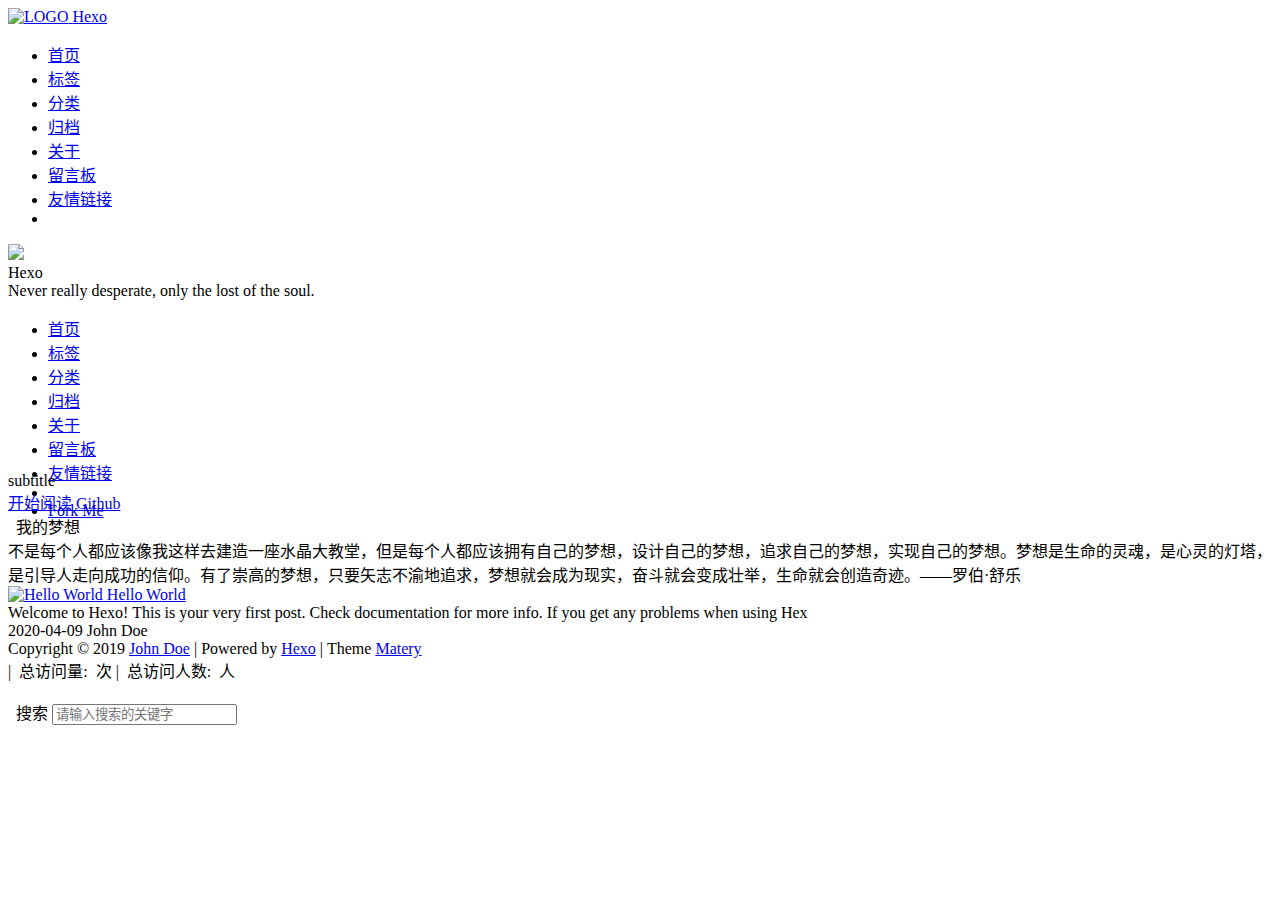
==== index.html @ 6bb542a1 "Site updated: 2020-04-10 16:31:50" ====
<!DOCTYPE HTML>
<html lang="zh-CN">


<head>
    <meta charset="utf-8">
    <meta name="keywords" content="Hexo">
    <meta name="description" content="">
    <meta http-equiv="X-UA-Compatible" content="IE=edge">
    <meta name="viewport" content="width=device-width, initial-scale=1.0, user-scalable=no">
    <meta name="renderer" content="webkit|ie-stand|ie-comp">
    <meta name="mobile-web-app-capable" content="yes">
    <meta name="format-detection" content="telephone=no">
    <meta name="apple-mobile-web-app-capable" content="yes">
    <meta name="apple-mobile-web-app-status-bar-style" content="black-translucent">
    <!-- Global site tag (gtag.js) - Google Analytics -->


    <title>Hexo</title>
    <link rel="icon" type="image/png" href="/favicon.png">

    <link rel="stylesheet" type="text/css" href="/libs/awesome/css/all.css">
    <link rel="stylesheet" type="text/css" href="/libs/materialize/materialize.min.css">
    <link rel="stylesheet" type="text/css" href="/libs/aos/aos.css">
    <link rel="stylesheet" type="text/css" href="/libs/animate/animate.min.css">
    <link rel="stylesheet" type="text/css" href="/libs/lightGallery/css/lightgallery.min.css">
    <link rel="stylesheet" type="text/css" href="/css/matery.css">
    <link rel="stylesheet" type="text/css" href="/css/my.css">

    <script src="/libs/jquery/jquery.min.js"></script>

<meta name="generator" content="Hexo 4.2.0"><link rel="stylesheet" href="/css/prism-tomorrow.css" type="text/css"></head>


<body>
    <header class="navbar-fixed">
    <nav id="headNav" class="bg-color nav-transparent">
        <div id="navContainer" class="nav-wrapper container">
            <div class="brand-logo">
                <a href="/" class="waves-effect waves-light">
                    
                    <img src="/medias/logo.png" class="logo-img" alt="LOGO">
                    
                    <span class="logo-span">Hexo</span>
                </a>
            </div>
            

<a href="#" data-target="mobile-nav" class="sidenav-trigger button-collapse"><i class="fas fa-bars"></i></a>
<ul class="right nav-menu">
  
  <li class="hide-on-med-and-down nav-item">
    
    <a href="/" class="waves-effect waves-light">
      
      <i class="fas fa-home" style="zoom: 0.6;"></i>
      
      <span>首页</span>
    </a>
    
  </li>
  
  <li class="hide-on-med-and-down nav-item">
    
    <a href="/tags" class="waves-effect waves-light">
      
      <i class="fas fa-tags" style="zoom: 0.6;"></i>
      
      <span>标签</span>
    </a>
    
  </li>
  
  <li class="hide-on-med-and-down nav-item">
    
    <a href="/categories" class="waves-effect waves-light">
      
      <i class="fas fa-bookmark" style="zoom: 0.6;"></i>
      
      <span>分类</span>
    </a>
    
  </li>
  
  <li class="hide-on-med-and-down nav-item">
    
    <a href="/archives" class="waves-effect waves-light">
      
      <i class="fas fa-archive" style="zoom: 0.6;"></i>
      
      <span>归档</span>
    </a>
    
  </li>
  
  <li class="hide-on-med-and-down nav-item">
    
    <a href="/about" class="waves-effect waves-light">
      
      <i class="fas fa-user-circle" style="zoom: 0.6;"></i>
      
      <span>关于</span>
    </a>
    
  </li>
  
  <li class="hide-on-med-and-down nav-item">
    
    <a href="/contact" class="waves-effect waves-light">
      
      <i class="fas fa-comments" style="zoom: 0.6;"></i>
      
      <span>留言板</span>
    </a>
    
  </li>
  
  <li class="hide-on-med-and-down nav-item">
    
    <a href="/friends" class="waves-effect waves-light">
      
      <i class="fas fa-address-book" style="zoom: 0.6;"></i>
      
      <span>友情链接</span>
    </a>
    
  </li>
  
  <li>
    <a href="#searchModal" class="modal-trigger waves-effect waves-light">
      <i id="searchIcon" class="fas fa-search" title="搜索" style="zoom: 0.85;"></i>
    </a>
  </li>
</ul>


<div id="mobile-nav" class="side-nav sidenav">

    <div class="mobile-head bg-color">
        
        <img src="/medias/logo.png" class="logo-img circle responsive-img">
        
        <div class="logo-name">Hexo</div>
        <div class="logo-desc">
            
            Never really desperate, only the lost of the soul.
            
        </div>
    </div>

    

    <ul class="menu-list mobile-menu-list">
        
        <li class="m-nav-item">
	  
		<a href="/" class="waves-effect waves-light">
			
			    <i class="fa-fw fas fa-home"></i>
			
			首页
		</a>
          
        </li>
        
        <li class="m-nav-item">
	  
		<a href="/tags" class="waves-effect waves-light">
			
			    <i class="fa-fw fas fa-tags"></i>
			
			标签
		</a>
          
        </li>
        
        <li class="m-nav-item">
	  
		<a href="/categories" class="waves-effect waves-light">
			
			    <i class="fa-fw fas fa-bookmark"></i>
			
			分类
		</a>
          
        </li>
        
        <li class="m-nav-item">
	  
		<a href="/archives" class="waves-effect waves-light">
			
			    <i class="fa-fw fas fa-archive"></i>
			
			归档
		</a>
          
        </li>
        
        <li class="m-nav-item">
	  
		<a href="/about" class="waves-effect waves-light">
			
			    <i class="fa-fw fas fa-user-circle"></i>
			
			关于
		</a>
          
        </li>
        
        <li class="m-nav-item">
	  
		<a href="/contact" class="waves-effect waves-light">
			
			    <i class="fa-fw fas fa-comments"></i>
			
			留言板
		</a>
          
        </li>
        
        <li class="m-nav-item">
	  
		<a href="/friends" class="waves-effect waves-light">
			
			    <i class="fa-fw fas fa-address-book"></i>
			
			友情链接
		</a>
          
        </li>
        
        
        <li><div class="divider"></div></li>
        <li>
            <a href="https://github.com/blinkfox/hexo-theme-matery" class="waves-effect waves-light" target="_blank">
                <i class="fab fa-github-square fa-fw"></i>Fork Me
            </a>
        </li>
        
    </ul>
</div>


        </div>

        
            <style>
    .nav-transparent .github-corner {
        display: none !important;
    }

    .github-corner {
        position: absolute;
        z-index: 10;
        top: 0;
        right: 0;
        border: 0;
        transform: scale(1.1);
    }

    .github-corner svg {
        color: #0f9d58;
        fill: #fff;
        height: 64px;
        width: 64px;
    }

    .github-corner:hover .octo-arm {
        animation: a 0.56s ease-in-out;
    }

    .github-corner .octo-arm {
        animation: none;
    }

    @keyframes a {
        0%,
        to {
            transform: rotate(0);
        }
        20%,
        60% {
            transform: rotate(-25deg);
        }
        40%,
        80% {
            transform: rotate(10deg);
        }
    }
</style>

<a href="https://github.com/blinkfox/hexo-theme-matery" class="github-corner tooltipped hide-on-med-and-down" target="_blank"
   data-tooltip="Fork Me" data-position="left" data-delay="50">
    <svg viewBox="0 0 250 250" aria-hidden="true">
        <path d="M0,0 L115,115 L130,115 L142,142 L250,250 L250,0 Z"></path>
        <path d="M128.3,109.0 C113.8,99.7 119.0,89.6 119.0,89.6 C122.0,82.7 120.5,78.6 120.5,78.6 C119.2,72.0 123.4,76.3 123.4,76.3 C127.3,80.9 125.5,87.3 125.5,87.3 C122.9,97.6 130.6,101.9 134.4,103.2"
              fill="currentColor" style="transform-origin: 130px 106px;" class="octo-arm"></path>
        <path d="M115.0,115.0 C114.9,115.1 118.7,116.5 119.8,115.4 L133.7,101.6 C136.9,99.2 139.9,98.4 142.2,98.6 C133.8,88.0 127.5,74.4 143.8,58.0 C148.5,53.4 154.0,51.2 159.7,51.0 C160.3,49.4 163.2,43.6 171.4,40.1 C171.4,40.1 176.1,42.5 178.8,56.2 C183.1,58.6 187.2,61.8 190.9,65.4 C194.5,69.0 197.7,73.2 200.1,77.6 C213.8,80.2 216.3,84.9 216.3,84.9 C212.7,93.1 206.9,96.0 205.4,96.6 C205.1,102.4 203.0,107.8 198.3,112.5 C181.9,128.9 168.3,122.5 157.7,114.1 C157.9,116.9 156.7,120.9 152.7,124.9 L141.0,136.5 C139.8,137.7 141.6,141.9 141.8,141.8 Z"
              fill="currentColor" class="octo-body"></path>
    </svg>
</a>
        
    </nav>

</header>

    
<style>
    .carousel-control {
        width: 45px;
        height: 45px;
        line-height: 55px;
        border-radius: 45px;
        background: transparent;
        cursor: pointer;
        z-index: 100;
    }

    #prev-cover {
        position: absolute;
        top: 48%;
        left: 8px;
    }

    #next-cover {
        position: absolute;
        top: 48%;
        right: 8px;;
    }

    #prev-cover i {
        margin-right: 3px;
    }

    #next-cover i {
        margin-left: 3px;
    }

    .carousel-control:hover {
        background-color: rgba(0, 0, 0, .4);
    }

    .carousel-control i {
        color: #fff;
        font-size: 2.4rem;
    }
</style>



<div class="carousel carousel-slider center index-cover" data-indicators="true" style="margin-top: -64px;">
    

    <div class="carousel-item red white-text bg-cover about-cover">
        <div class="container">
            <div class="row">
    <div class="col s10 offset-s1 m8 offset-m2 l8 offset-l2">
        <div class="brand">
            <div class="title center-align">
                
                    subtitle
                
            </div>

            <div class="description center-align">
                
                <span id="subtitle"></span>
                <script src="https://cdn.jsdelivr.net/npm/typed.js@2.0.11"></script>
                <script>
                    var typed = new Typed("#subtitle", {
                        strings: ['从来没有真正的绝境, 只有心灵的迷途','Never really desperate, only the lost of the soul'],
                        startDelay: 300,
                        typeSpeed: 100,
                        loop: true,
                        backSpeed: 50,
                        showCursor: true
                    });
                </script>
                
            </div>
        </div>
    </div>
</div>


<script>
    // 每天切换 banner 图.  Switch banner image every day.
    $('.bg-cover').css('background-image', 'url(/medias/banner/5.jpg)');
</script>



            <div class="cover-btns">
                <a href="#indexCard" class="waves-effect waves-light btn">
                    <i class="fa fa-angle-double-down"></i>开始阅读
                </a>

                
                    <a href="https://github.com/blinkfox/hexo-theme-matery" class="waves-effect waves-light btn" target="_blank">
                        <i class="fab fa-github-alt"></i>Github
                    </a>
                
            </div>
            <div class="cover-social-link">
    <a href="https://github.com/blinkfox" class="tooltipped" target="_blank" data-tooltip="访问我的GitHub" data-position="top" data-delay="50">
        <i class="fab fa-github"></i>
    </a>



    <a href="mailto:1181062873@qq.com" class="tooltipped" target="_blank" data-tooltip="邮件联系我" data-position="top" data-delay="50">
        <i class="fas fa-envelope-open"></i>
    </a>







    <a href="tencent://AddContact/?fromId=50&fromSubId=1&subcmd=all&uin=1181062873" class="tooltipped" target="_blank" data-tooltip="QQ联系我: 1181062873" data-position="top" data-delay="50">
        <i class="fab fa-qq"></i>
    </a>







    <a href="/atom.xml" class="tooltipped" target="_blank" data-tooltip="RSS 订阅" data-position="top" data-delay="50">
        <i class="fas fa-rss"></i>
    </a>

</div>
        </div>
    </div>

    
</div>

<script>
    $(function () {
        let coverSlider = $('.carousel');

        //用户触摸轮播自动 restartPlay 是否生效
        let initUserPressedOrDraggedActive = false

        //用户触摸轮播自动 restartPlay
        function initUserPressedOrDragged(instance) {
            setInterval(() => {
                if (instance.pressed || instance.dragged) {
                    // console.log('initUserPressedOrDragged: ',instance.pressed,instance.dragged)
                    restartPlay()
                }
            }, 1000)
        }

        coverSlider.carousel({
            duration: Number('120'),
            fullWidth: true,
            indicators: 'true' === 'true',
            onCycleTo() {
                if (!initUserPressedOrDraggedActive) {
                    // console.log('initUserPressedOrDraggedActive')
                    initUserPressedOrDragged(this)
                    initUserPressedOrDraggedActive = true
                }
            },
        })

        let carouselIntervalId;
        
        // Loop to call the next cover article picture.
        let autoCarousel = function () {
            carouselIntervalId = setInterval(function () {
                coverSlider.carousel('next');
            }, 5000);
        };
        autoCarousel();
        

        function restartPlay() {
            
            clearInterval(carouselIntervalId);
            autoCarousel();
            
        };

        
        // prev and next cover post.
        $('#prev-cover').click(function () {
            coverSlider.carousel('prev');
            restartPlay();
        });
        $('#next-cover').click(function () {
            coverSlider.carousel('next');
            restartPlay();
        });
        
    });
</script>



<main class="content">

    
    <div id="indexCard" class="index-card">
        <div class="container ">
            <div class="card">
                <div class="card-content">
                    
                        <div class="dream">
    
    <div class="title center-align">
        <i class="far fa-lightbulb"></i>&nbsp;&nbsp;我的梦想
    </div>
    
    <div class="row">
        <div class="col l8 offset-l2 m10 offset-m1 s10 offset-s1 center-align text">
            不是每个人都应该像我这样去建造一座水晶大教堂，但是每个人都应该拥有自己的梦想，设计自己的梦想，追求自己的梦想，实现自己的梦想。梦想是生命的灵魂，是心灵的灯塔，是引导人走向成功的信仰。有了崇高的梦想，只要矢志不渝地追求，梦想就会成为现实，奋斗就会变成壮举，生命就会创造奇迹。——罗伯·舒乐
        </div>
    </div>
</div>

                    

                    

                    

                    
                    <div id="recommend-sections" class="recommend">
                        



                    </div>
                    
                </div>
            </div>
        </div>
    </div>
    

    

    <!-- 所有文章卡片 -->
    <article id="articles" class="container articles">
        <div class="row article-row">
            
            <div class="article col s12 m6 l4" data-aos="zoom-in">
                <div class="card">
                    <a href="/2020/04/09/hello-world/">
                        <div class="card-image">
                            
                            
                            <img src="/medias/featureimages/12.jpg" class="responsive-img" alt="Hello World">
                            
                            <span class="card-title">Hello World</span>
                        </div>
                    </a>

                    <div class="card-content article-content">
                        <div class="summary block-with-text">
                            
                                Welcome to Hexo! This is your very first post. Check documentation for more info. If you get any problems when using Hex
                            
                        </div>
                        <div class="publish-info">
                            <span class="publish-date">
                                <i class="far fa-clock fa-fw icon-date"></i>2020-04-09
                            </span>
                            <span class="publish-author">
                                
                                <i class="fas fa-user fa-fw"></i>
                                John Doe
                                
                            </span>
                        </div>
                    </div>

                    
                </div>
            </div>
            
        </div>
    </article>

</main>




    <footer class="page-footer bg-color">
    
        <link rel="stylesheet" href="/libs/aplayer/APlayer.min.css">
<style>
    .aplayer .aplayer-lrc p {
        font-size: 12px;
        font-weight: 700;
        line-height: 16px !important;
    }

    .aplayer .aplayer-lrc p.aplayer-lrc-current {
        font-size: 15px;
        color: #42b983;
    }

    
    .aplayer.aplayer-fixed.aplayer-narrow .aplayer-body {
        left: -66px !important;
    }

    .aplayer.aplayer-fixed.aplayer-narrow .aplayer-body:hover {
        left: 0px !important;
    }

    
</style>
<div class="">
    
    <div class="row">
        <meting-js class="col l8 offset-l2 m10 offset-m1 s12"
                   server="netease"
                   type="playlist"
                   id="503838841"
                   fixed='true'
                   autoplay='false'
                   theme='#42b983'
                   loop='all'
                   order='random'
                   preload='auto'
                   volume='0.7'
                   list-folded='true'
        >
        </meting-js>
    </div>
</div>

<script src="/libs/aplayer/APlayer.min.js"></script>
<script src="https://cdn.jsdelivr.net/npm/meting@2/dist/Meting.min.js"></script>

    
    <div class="container row center-align" style="margin-bottom: 0px !important;">
        <div class="col s12 m8 l8 copy-right">
            Copyright&nbsp;&copy;
            <span id="year">2019</span>
            <a href="https://sha-512.github.io" target="_blank">John Doe</a>
            |&nbsp;Powered by&nbsp;<a href="https://hexo.io/" target="_blank">Hexo</a>
            |&nbsp;Theme&nbsp;<a href="https://github.com/blinkfox/hexo-theme-matery" target="_blank">Matery</a>
            <br>
            
            
            
            
            
            
            <span id="busuanzi_container_site_pv">
                |&nbsp;<i class="far fa-eye"></i>&nbsp;总访问量:&nbsp;<span id="busuanzi_value_site_pv"
                    class="white-color"></span>&nbsp;次
            </span>
            
            
            <span id="busuanzi_container_site_uv">
                |&nbsp;<i class="fas fa-users"></i>&nbsp;总访问人数:&nbsp;<span id="busuanzi_value_site_uv"
                    class="white-color"></span>&nbsp;人
            </span>
            
            <br>
            
            <br>
            
        </div>
        <div class="col s12 m4 l4 social-link social-statis">
    <a href="https://github.com/blinkfox" class="tooltipped" target="_blank" data-tooltip="访问我的GitHub" data-position="top" data-delay="50">
        <i class="fab fa-github"></i>
    </a>



    <a href="mailto:1181062873@qq.com" class="tooltipped" target="_blank" data-tooltip="邮件联系我" data-position="top" data-delay="50">
        <i class="fas fa-envelope-open"></i>
    </a>







    <a href="tencent://AddContact/?fromId=50&fromSubId=1&subcmd=all&uin=1181062873" class="tooltipped" target="_blank" data-tooltip="QQ联系我: 1181062873" data-position="top" data-delay="50">
        <i class="fab fa-qq"></i>
    </a>







    <a href="/atom.xml" class="tooltipped" target="_blank" data-tooltip="RSS 订阅" data-position="top" data-delay="50">
        <i class="fas fa-rss"></i>
    </a>

</div>
    </div>
</footer>

<div class="progress-bar"></div>


    <!-- 搜索遮罩框 -->
<div id="searchModal" class="modal">
    <div class="modal-content">
        <div class="search-header">
            <span class="title"><i class="fas fa-search"></i>&nbsp;&nbsp;搜索</span>
            <input type="search" id="searchInput" name="s" placeholder="请输入搜索的关键字"
                   class="search-input">
        </div>
        <div id="searchResult"></div>
    </div>
</div>

<script src="/js/search.js"></script>
<script type="text/javascript">
$(function () {
    searchFunc("/search.xml", 'searchInput', 'searchResult');
});
</script>

    <!-- 回到顶部按钮 -->
<div id="backTop" class="top-scroll">
    <a class="btn-floating btn-large waves-effect waves-light" href="#!">
        <i class="fas fa-arrow-up"></i>
    </a>
</div>


    <script src="/libs/materialize/materialize.min.js"></script>
    <script src="/libs/masonry/masonry.pkgd.min.js"></script>
    <script src="/libs/aos/aos.js"></script>
    <script src="/libs/scrollprogress/scrollProgress.min.js"></script>
    <script src="/libs/lightGallery/js/lightgallery-all.min.js"></script>
    <script src="/js/matery.js"></script>

    <!-- Baidu Analytics -->

    <!-- Baidu Push -->

<script>
    (function () {
        var bp = document.createElement('script');
        var curProtocol = window.location.protocol.split(':')[0];
        if (curProtocol === 'https') {
            bp.src = 'https://zz.bdstatic.com/linksubmit/push.js';
        } else {
            bp.src = 'http://push.zhanzhang.baidu.com/push.js';
        }
        var s = document.getElementsByTagName("script")[0];
        s.parentNode.insertBefore(bp, s);
    })();
</script>

    
    <script src="/libs/others/clicklove.js" async="async"></script>
    
    
    <script async src="/libs/others/busuanzi.pure.mini.js"></script>
    

    

    

    

    

    

    
    <script src="/libs/instantpage/instantpage.js" type="module"></script>
    

</body>

</html>
---- css/prism-tomorrow.css ----
/**
 * prism.js tomorrow night eighties for JavaScript, CoffeeScript, CSS and HTML
 * Based on https://github.com/chriskempson/tomorrow-theme
 * @author Rose Pritchard
 */

code[class*="language-"],
pre[class*="language-"] {
	color: #ccc;
	background: none;
	font-family: Consolas, Monaco, 'Andale Mono', 'Ubuntu Mono', monospace;
	font-size: 1em;
	text-align: left;
	white-space: pre;
	word-spacing: normal;
	word-break: normal;
	word-wrap: normal;
	line-height: 1.5;

	-moz-tab-size: 4;
	-o-tab-size: 4;
	tab-size: 4;

	-webkit-hyphens: none;
	-moz-hyphens: none;
	-ms-hyphens: none;
	hyphens: none;

}

/* Code blocks */
pre[class*="language-"] {
	padding: 1em;
	margin: .5em 0;
	overflow: auto;
}

:not(pre) > code[class*="language-"],
pre[class*="language-"] {
	background: #2d2d2d;
}

/* Inline code */
:not(pre) > code[class*="language-"] {
	padding: .1em;
	border-radius: .3em;
	white-space: normal;
}

.token.comment,
.token.block-comment,
.token.prolog,
.token.doctype,
.token.cdata {
	color: #999;
}

.token.punctuation {
	color: #ccc;
}

.token.tag,
.token.attr-name,
.token.namespace,
.token.deleted {
	color: #e2777a;
}

.token.function-name {
	color: #6196cc;
}

.token.boolean,
.token.number,
.token.function {
	color: #f08d49;
}

.token.property,
.token.class-name,
.token.constant,
.token.symbol {
	color: #f8c555;
}

.token.selector,
.token.important,
.token.atrule,
.token.keyword,
.token.builtin {
	color: #cc99cd;
}

.token.string,
.token.char,
.token.attr-value,
.token.regex,
.token.variable {
	color: #7ec699;
}

.token.operator,
.token.entity,
.token.url {
	color: #67cdcc;
}

.token.important,
.token.bold {
	font-weight: bold;
}
.token.italic {
	font-style: italic;
}

.token.entity {
	cursor: help;
}

.token.inserted {
	color: green;
}
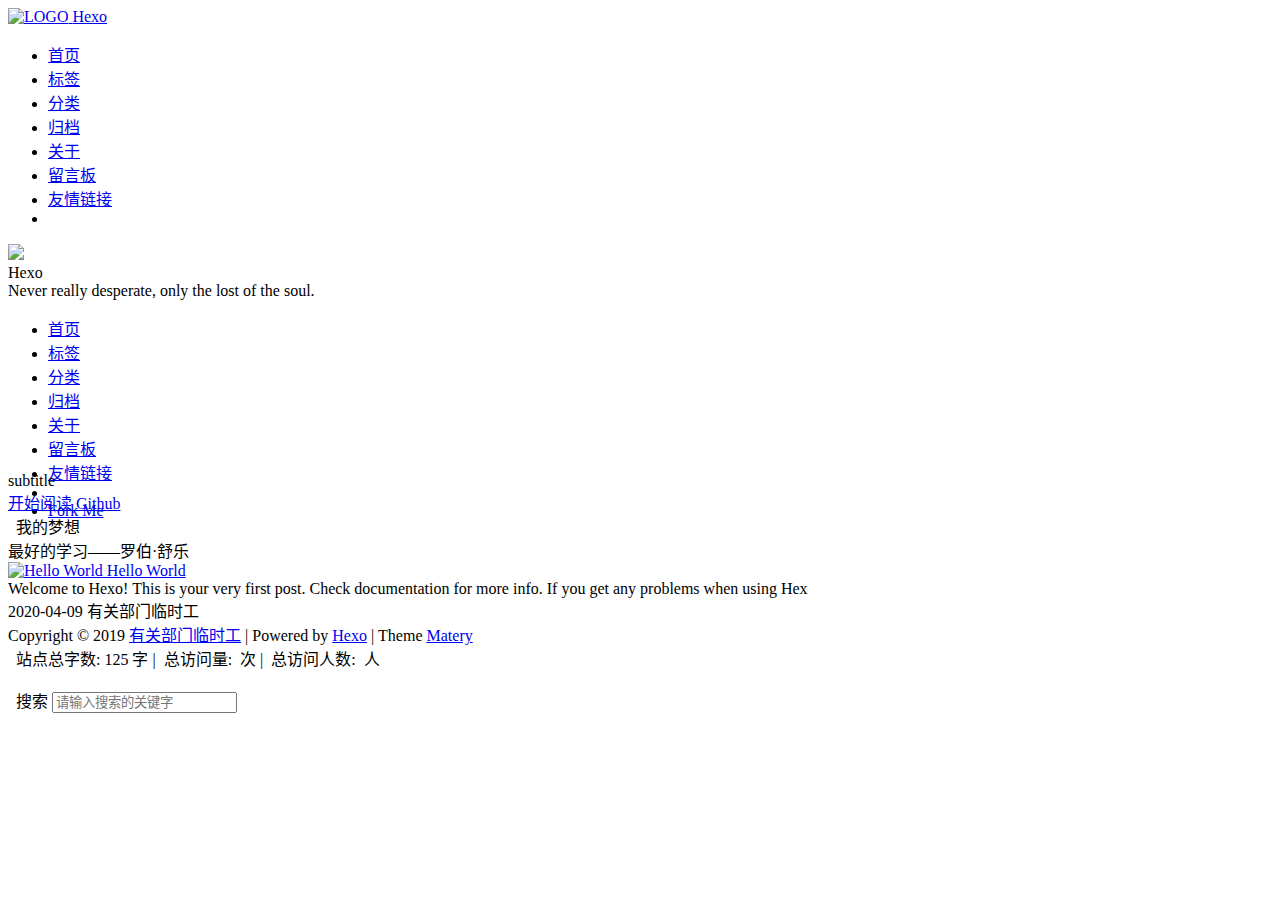
==== commit 400f9d3b: "Site updated: 2020-04-10 17:59:40" ====
--- a/index.html
+++ b/index.html
@@ -519,7 +519,7 @@
     
     <div class="row">
         <div class="col l8 offset-l2 m10 offset-m1 s10 offset-s1 center-align text">
-            不是每个人都应该像我这样去建造一座水晶大教堂，但是每个人都应该拥有自己的梦想，设计自己的梦想，追求自己的梦想，实现自己的梦想。梦想是生命的灵魂，是心灵的灯塔，是引导人走向成功的信仰。有了崇高的梦想，只要矢志不渝地追求，梦想就会成为现实，奋斗就会变成壮举，生命就会创造奇迹。——罗伯·舒乐
+            最好的学习——罗伯·舒乐
         </div>
     </div>
 </div>
@@ -575,7 +575,7 @@
                             <span class="publish-author">
                                 
                                 <i class="fas fa-user fa-fw"></i>
-                                John Doe
+                                有关部门临时工
                                 
                             </span>
                         </div>
@@ -623,14 +623,14 @@
     
     <div class="row">
         <meting-js class="col l8 offset-l2 m10 offset-m1 s12"
-                   server="netease"
-                   type="playlist"
-                   id="503838841"
+                   server="tencent"
+                   type="search"
+                   id="打上花火"
                    fixed='true'
-                   autoplay='false'
+                   autoplay='true'
                    theme='#42b983'
-                   loop='all'
-                   order='random'
+                   loop='none'
+                   order='list'
                    preload='auto'
                    volume='0.7'
                    list-folded='true'
@@ -647,10 +647,13 @@
         <div class="col s12 m8 l8 copy-right">
             Copyright&nbsp;&copy;
             <span id="year">2019</span>
-            <a href="https://sha-512.github.io" target="_blank">John Doe</a>
+            <a href="https://sha-512.github.io" target="_blank">有关部门临时工</a>
             |&nbsp;Powered by&nbsp;<a href="https://hexo.io/" target="_blank">Hexo</a>
             |&nbsp;Theme&nbsp;<a href="https://github.com/blinkfox/hexo-theme-matery" target="_blank">Matery</a>
             <br>
+            
+            &nbsp;<i class="fas fa-chart-area"></i>&nbsp;站点总字数:&nbsp;<span
+                class="white-color">125</span>&nbsp;字
             
             
             
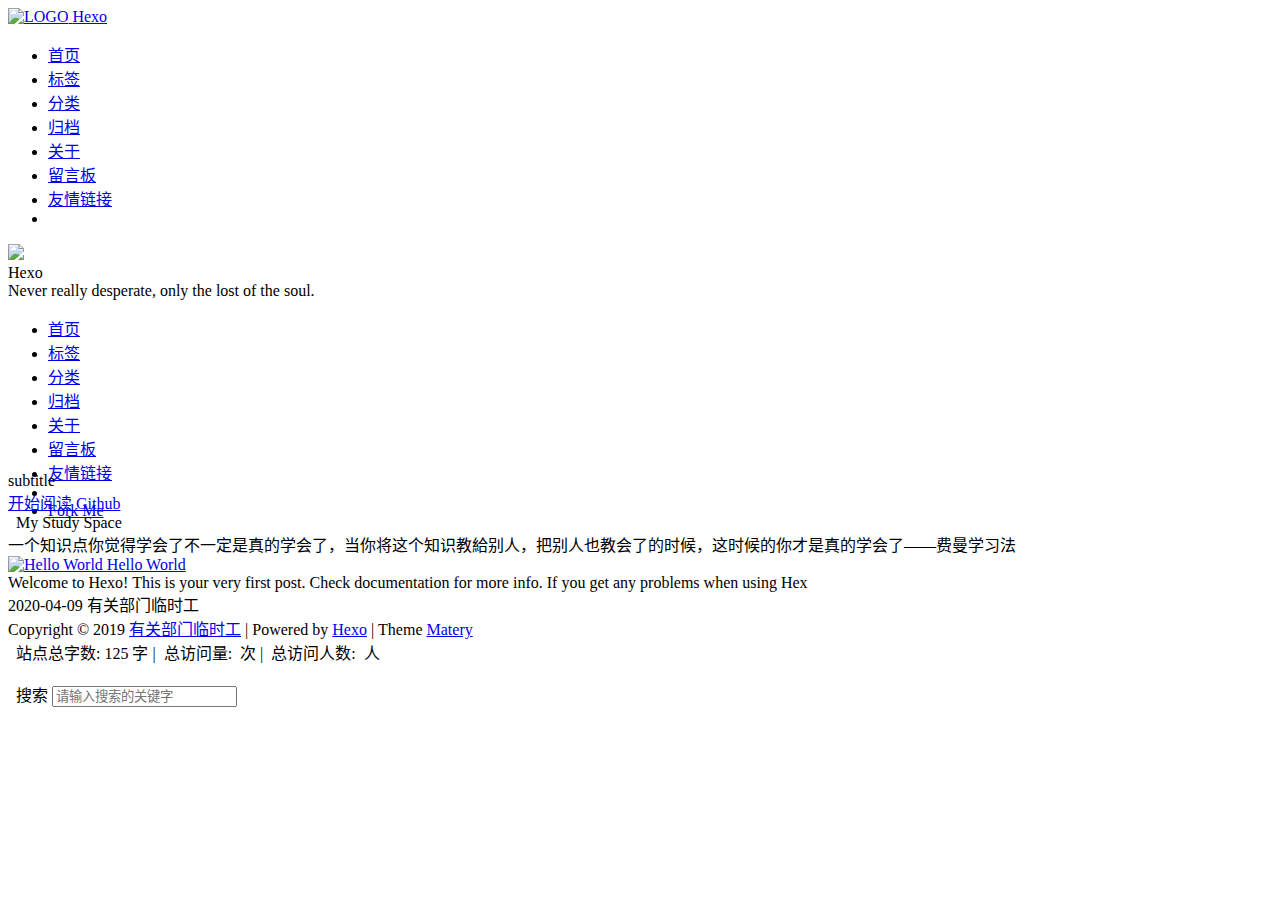
==== commit 0c19c8f9: "Site updated: 2020-04-11 15:57:57" ====
--- a/index.html
+++ b/index.html
@@ -232,7 +232,7 @@
         
         <li><div class="divider"></div></li>
         <li>
-            <a href="https://github.com/blinkfox/hexo-theme-matery" class="waves-effect waves-light" target="_blank">
+            <a href="https://github.com/SHA-512" class="waves-effect waves-light" target="_blank">
                 <i class="fab fa-github-square fa-fw"></i>Fork Me
             </a>
         </li>
@@ -289,7 +289,7 @@
     }
 </style>
 
-<a href="https://github.com/blinkfox/hexo-theme-matery" class="github-corner tooltipped hide-on-med-and-down" target="_blank"
+<a href="https://github.com/SHA-512" class="github-corner tooltipped hide-on-med-and-down" target="_blank"
    data-tooltip="Fork Me" data-position="left" data-delay="50">
     <svg viewBox="0 0 250 250" aria-hidden="true">
         <path d="M0,0 L115,115 L130,115 L142,142 L250,250 L250,0 Z"></path>
@@ -385,7 +385,7 @@
 
 <script>
     // 每天切换 banner 图.  Switch banner image every day.
-    $('.bg-cover').css('background-image', 'url(/medias/banner/5.jpg)');
+    $('.bg-cover').css('background-image', 'url(/medias/banner/6.jpg)');
 </script>
 
 
@@ -514,12 +514,12 @@
                         <div class="dream">
     
     <div class="title center-align">
-        <i class="far fa-lightbulb"></i>&nbsp;&nbsp;我的梦想
+        <i class="far fa-lightbulb"></i>&nbsp;&nbsp;My Study Space
     </div>
     
     <div class="row">
         <div class="col l8 offset-l2 m10 offset-m1 s10 offset-s1 center-align text">
-            最好的学习——罗伯·舒乐
+            一个知识点你觉得学会了不一定是真的学会了，当你将这个知识教給别人，把别人也教会了的时候，这时候的你才是真的学会了——费曼学习法
         </div>
     </div>
 </div>
@@ -627,7 +627,7 @@
                    type="search"
                    id="打上花火"
                    fixed='true'
-                   autoplay='true'
+                   autoplay='false'
                    theme='#42b983'
                    loop='none'
                    order='list'
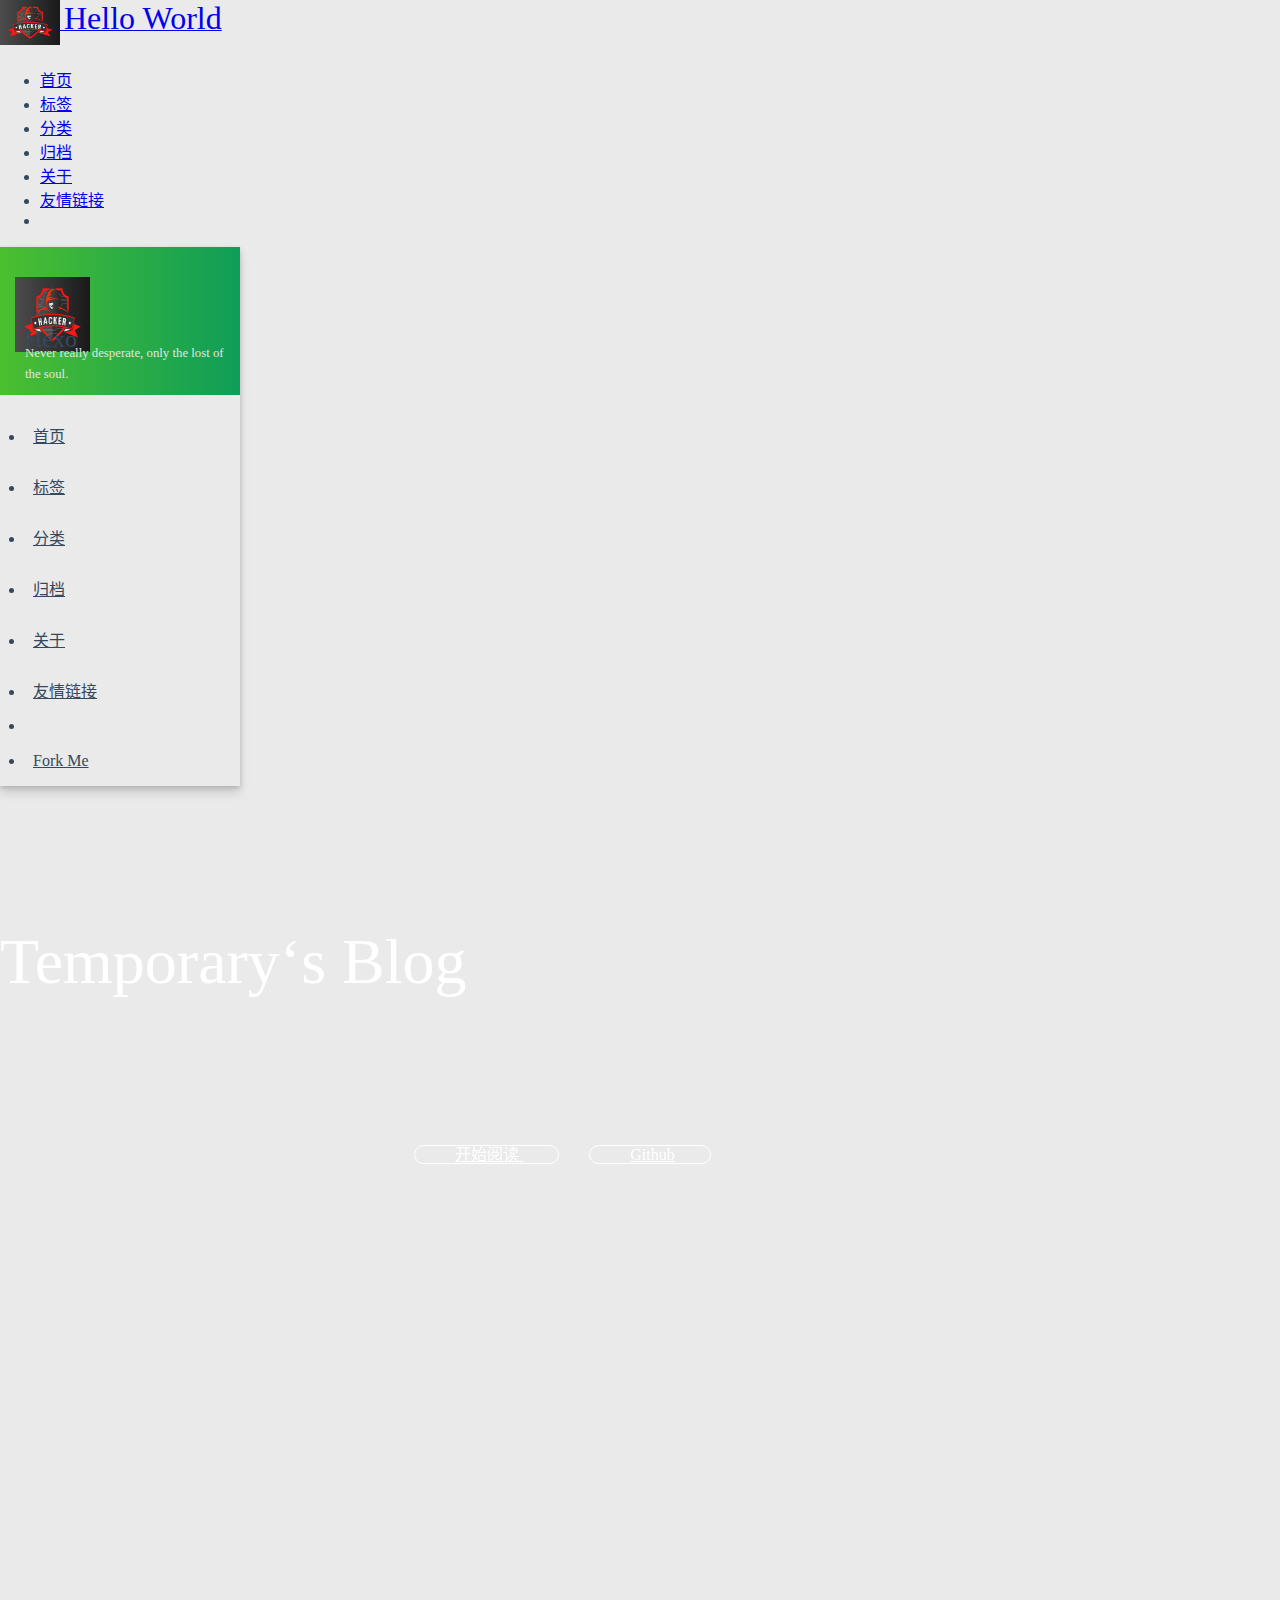
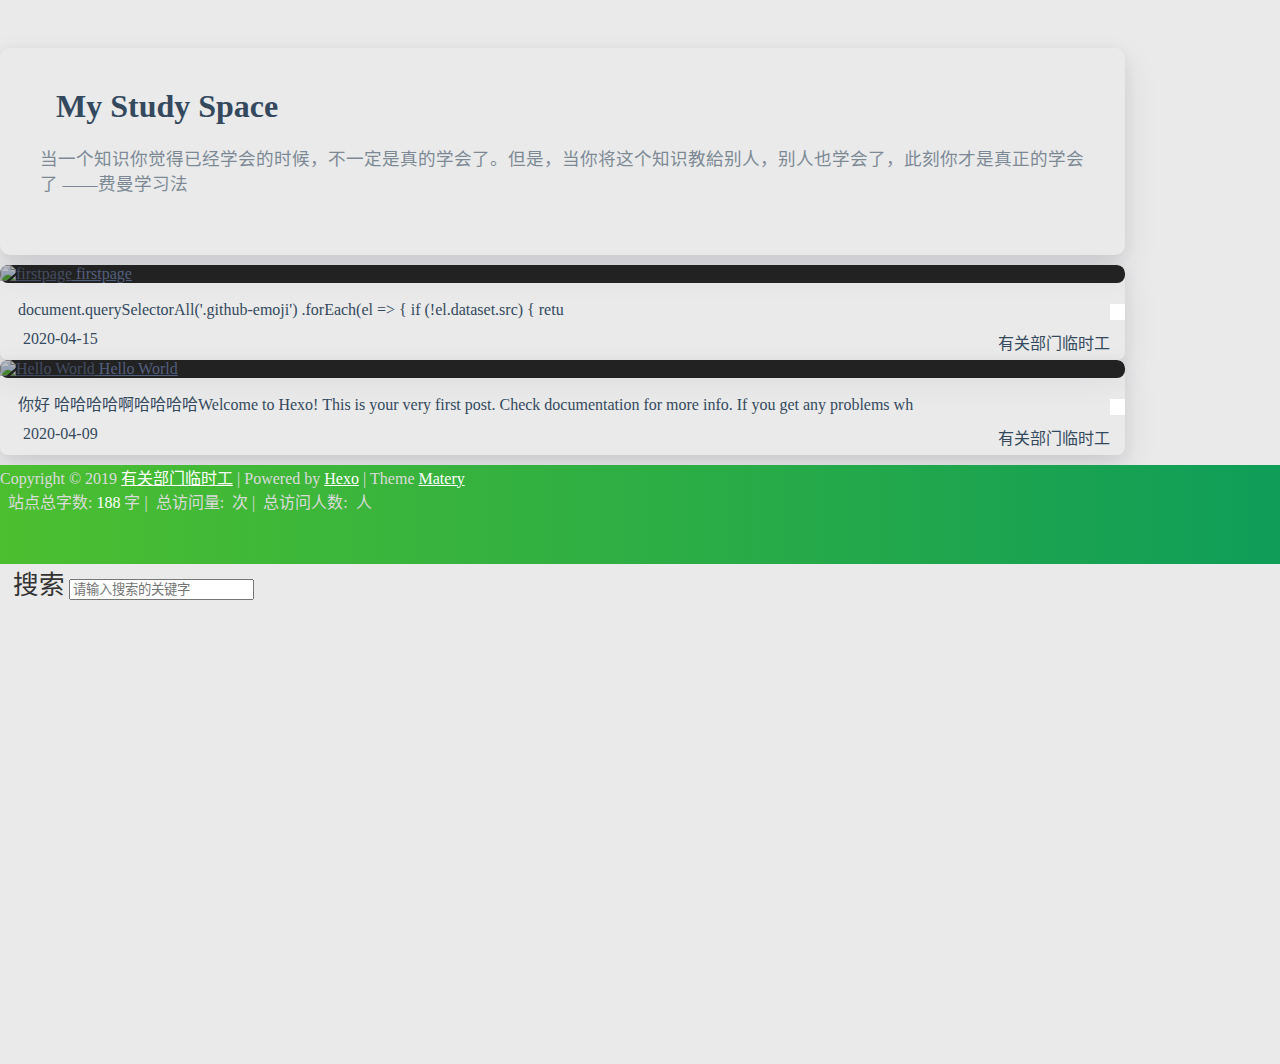
==== commit e49853d4: "Site updated: 2020-04-15 09:10:39" ====
--- a/index.html
+++ b/index.html
@@ -41,7 +41,7 @@
                     
                     <img src="/medias/logo.png" class="logo-img" alt="LOGO">
                     
-                    <span class="logo-span">Hexo</span>
+                    <span class="logo-span">Hello World</span>
                 </a>
             </div>
             
@@ -100,17 +100,6 @@
       <i class="fas fa-user-circle" style="zoom: 0.6;"></i>
       
       <span>关于</span>
-    </a>
-    
-  </li>
-  
-  <li class="hide-on-med-and-down nav-item">
-    
-    <a href="/contact" class="waves-effect waves-light">
-      
-      <i class="fas fa-comments" style="zoom: 0.6;"></i>
-      
-      <span>留言板</span>
     </a>
     
   </li>
@@ -203,17 +192,6 @@
 			    <i class="fa-fw fas fa-user-circle"></i>
 			
 			关于
-		</a>
-          
-        </li>
-        
-        <li class="m-nav-item">
-	  
-		<a href="/contact" class="waves-effect waves-light">
-			
-			    <i class="fa-fw fas fa-comments"></i>
-			
-			留言板
 		</a>
           
         </li>
@@ -358,7 +336,7 @@
         <div class="brand">
             <div class="title center-align">
                 
-                    subtitle
+                    Temporary‘s Blog
                 
             </div>
 
@@ -368,7 +346,7 @@
                 <script src="https://cdn.jsdelivr.net/npm/typed.js@2.0.11"></script>
                 <script>
                     var typed = new Typed("#subtitle", {
-                        strings: ['从来没有真正的绝境, 只有心灵的迷途','Never really desperate, only the lost of the soul'],
+                        strings: ['如果你只做自己力所能及的事，那你永远都不会成长 -功夫熊猫','If you only do what you can do you&#39;ll never be more than you are now -Kung Fu Panda'],
                         startDelay: 300,
                         typeSpeed: 100,
                         loop: true,
@@ -385,7 +363,7 @@
 
 <script>
     // 每天切换 banner 图.  Switch banner image every day.
-    $('.bg-cover').css('background-image', 'url(/medias/banner/6.jpg)');
+    $('.bg-cover').css('background-image', 'url(/medias/banner/3.jpg)');
 </script>
 
 
@@ -396,19 +374,19 @@
                 </a>
 
                 
-                    <a href="https://github.com/blinkfox/hexo-theme-matery" class="waves-effect waves-light btn" target="_blank">
+                    <a href="https://github.com/SHA-512a" class="waves-effect waves-light btn" target="_blank">
                         <i class="fab fa-github-alt"></i>Github
                     </a>
                 
             </div>
             <div class="cover-social-link">
-    <a href="https://github.com/blinkfox" class="tooltipped" target="_blank" data-tooltip="访问我的GitHub" data-position="top" data-delay="50">
+    <a href="https://github.com/SHA-512" class="tooltipped" target="_blank" data-tooltip="访问我的GitHub" data-position="top" data-delay="50">
         <i class="fab fa-github"></i>
     </a>
 
 
 
-    <a href="mailto:1181062873@qq.com" class="tooltipped" target="_blank" data-tooltip="邮件联系我" data-position="top" data-delay="50">
+    <a href="mailto:450956259@qq.com" class="tooltipped" target="_blank" data-tooltip="邮件联系我" data-position="top" data-delay="50">
         <i class="fas fa-envelope-open"></i>
     </a>
 
@@ -418,7 +396,7 @@
 
 
 
-    <a href="tencent://AddContact/?fromId=50&fromSubId=1&subcmd=all&uin=1181062873" class="tooltipped" target="_blank" data-tooltip="QQ联系我: 1181062873" data-position="top" data-delay="50">
+    <a href="tencent://AddContact/?fromId=50&fromSubId=1&subcmd=all&uin=450956259" class="tooltipped" target="_blank" data-tooltip="QQ联系我: 450956259" data-position="top" data-delay="50">
         <i class="fab fa-qq"></i>
     </a>
 
@@ -519,7 +497,7 @@
     
     <div class="row">
         <div class="col l8 offset-l2 m10 offset-m1 s10 offset-s1 center-align text">
-            一个知识点你觉得学会了不一定是真的学会了，当你将这个知识教給别人，把别人也教会了的时候，这时候的你才是真的学会了——费曼学习法
+            当一个知识你觉得已经学会的时候，不一定是真的学会了。但是，当你将这个知识教給别人，别人也学会了，此刻你才是真正的学会了 ——费曼学习法
         </div>
     </div>
 </div>
@@ -549,14 +527,53 @@
     <!-- 所有文章卡片 -->
     <article id="articles" class="container articles">
         <div class="row article-row">
+            
+            <div class="article col s12 m6 l4" data-aos="zoom-in">
+                <div class="card">
+                    <a href="/2020/04/15/firstpage/">
+                        <div class="card-image">
+                            
+                            
+                            <img src="/medias/featureimages/23.jpg" class="responsive-img" alt="firstpage">
+                            
+                            <span class="card-title">firstpage</span>
+                        </div>
+                    </a>
+
+                    <div class="card-content article-content">
+                        <div class="summary block-with-text">
+                            
+                                
+
+
+        document.querySelectorAll('.github-emoji')
+          .forEach(el => {
+            if (!el.dataset.src) { retu
+                            
+                        </div>
+                        <div class="publish-info">
+                            <span class="publish-date">
+                                <i class="far fa-clock fa-fw icon-date"></i>2020-04-15
+                            </span>
+                            <span class="publish-author">
+                                
+                                <i class="fas fa-user fa-fw"></i>
+                                有关部门临时工
+                                
+                            </span>
+                        </div>
+                    </div>
+
+                    
+                </div>
+            </div>
             
             <div class="article col s12 m6 l4" data-aos="zoom-in">
                 <div class="card">
                     <a href="/2020/04/09/hello-world/">
                         <div class="card-image">
                             
-                            
-                            <img src="/medias/featureimages/12.jpg" class="responsive-img" alt="Hello World">
+                            <img src="/medias/featureimages/11.jpg" class="responsive-img" alt="Hello World">
                             
                             <span class="card-title">Hello World</span>
                         </div>
@@ -565,7 +582,7 @@
                     <div class="card-content article-content">
                         <div class="summary block-with-text">
                             
-                                Welcome to Hexo! This is your very first post. Check documentation for more info. If you get any problems when using Hex
+                                你好 哈哈哈哈啊哈哈哈哈Welcome to Hexo! This is your very first post. Check documentation for more info. If you get any problems wh
                             
                         </div>
                         <div class="publish-info">
@@ -653,7 +670,7 @@
             <br>
             
             &nbsp;<i class="fas fa-chart-area"></i>&nbsp;站点总字数:&nbsp;<span
-                class="white-color">125</span>&nbsp;字
+                class="white-color">188</span>&nbsp;字
             
             
             
@@ -677,13 +694,13 @@
             
         </div>
         <div class="col s12 m4 l4 social-link social-statis">
-    <a href="https://github.com/blinkfox" class="tooltipped" target="_blank" data-tooltip="访问我的GitHub" data-position="top" data-delay="50">
+    <a href="https://github.com/SHA-512" class="tooltipped" target="_blank" data-tooltip="访问我的GitHub" data-position="top" data-delay="50">
         <i class="fab fa-github"></i>
     </a>
 
 
 
-    <a href="mailto:1181062873@qq.com" class="tooltipped" target="_blank" data-tooltip="邮件联系我" data-position="top" data-delay="50">
+    <a href="mailto:450956259@qq.com" class="tooltipped" target="_blank" data-tooltip="邮件联系我" data-position="top" data-delay="50">
         <i class="fas fa-envelope-open"></i>
     </a>
 
@@ -693,7 +710,7 @@
 
 
 
-    <a href="tencent://AddContact/?fromId=50&fromSubId=1&subcmd=all&uin=1181062873" class="tooltipped" target="_blank" data-tooltip="QQ联系我: 1181062873" data-position="top" data-delay="50">
+    <a href="tencent://AddContact/?fromId=50&fromSubId=1&subcmd=all&uin=450956259" class="tooltipped" target="_blank" data-tooltip="QQ联系我: 450956259" data-position="top" data-delay="50">
         <i class="fab fa-qq"></i>
     </a>
 
@@ -782,6 +799,8 @@
     
 
     
+    <script type="text/javascript" src="/libs/background/ribbon-dynamic.js" async="async"></script>
+    
 
     
     <script src="/libs/instantpage/instantpage.js" type="module"></script>
--- a/css/matery.css
+++ b/css/matery.css
@@ -0,0 +1,2136 @@
+/*全局基础样式*/
+/*小屏幕下(手机类)的样式*/
+@media only screen and (max-width: 601px) {
+    .container {
+        width: 95%;
+    }
+}
+
+/*中等屏幕下(平板类)的样式*/
+@media only screen and (min-width: 600px) and (max-width: 992px) {
+    .container {
+        width: 90%;
+    }
+}
+
+/*大屏幕下(桌面类)的样式*/
+@media only screen and (min-width: 993px) {
+    .container {
+        width: 90%;
+        max-width: 1125px;
+    }
+
+    .head-container {
+        position: absolute;
+        padding: 0px 30px;
+        width: 100%;
+    }
+
+    .post-container {
+        width: 90%;
+        margin: 0 auto;
+        max-width: 1250px;
+    }
+}
+
+body {
+    background-color: #eaeaea;
+    margin: 0;
+    color: #34495e;
+}
+
+h1 {
+    margin: 48px 0 22px -5px;
+    font-size: 2.0rem;
+    font-weight: bold;
+    line-height: 2.0rem;
+}
+
+h2 {
+    margin: 42px 0 18px -5px;
+    font-size: 1.8rem;
+    font-weight: bold;
+    line-height: 1.8rem;
+}
+
+h3 {
+    margin: 38px 0 15px -4px;
+    font-size: 1.6rem;
+    font-weight: bold;
+    line-height: 1.7rem;
+}
+
+h4 {
+    margin: 32px 0 12px -4px;
+    font-size: 1.45rem;
+    font-weight: bold;
+    line-height: 1.45rem;
+}
+
+h5 {
+    margin: 28px 0 8px -4px;
+    font-size: 1.2rem;
+    font-weight: bold;
+    line-height: 1.2rem;
+}
+
+h6 {
+    margin: 22px 0 4px -4px;
+    font-size: 1.1rem;
+    line-height: 1.1rem;
+}
+
+p {
+    font-size: 1rem;
+    line-height: 1.5rem;
+}
+
+hr {
+    margin: 20px 0;
+    border: 0;
+    border-top: 1px solid #ccc;
+}
+
+blockquote {
+    border-left: 5px solid #42b983;
+    padding: 1rem 0.8rem 0.2rem 0.8rem;
+    color: #666;
+    background-color: rgba(66, 185, 131, .1);
+}
+
+.line-numbers-rows {
+    border-right-width: 0px !important;
+}
+
+.line-numbers {
+    padding: 1.5rem 1.5rem 1.5rem 3.5rem !important;
+    margin: 1rem 0 !important;
+    background: #272822;
+    overflow: auto;
+    border-radius: 0.35rem;
+    tab-size: 4;
+}
+
+pre {
+    padding: 2.5rem 1.5rem 1.5rem 1.5rem !important;
+    margin: 1rem 0 !important;
+    background: #272822;
+    overflow: auto;
+    border-radius: 0.35rem;
+    tab-size: 4;
+}
+
+.code-area::after {
+    content: " ";
+    position: absolute;
+    border-radius: 50%;
+    background: #ff5f56;
+    width: 12px;
+    height: 12px;
+    top: 0;
+    left: 12px;
+    margin-top: 12px;
+    -webkit-box-shadow: 20px 0 #ffbd2e, 40px 0 #27c93f;
+    box-shadow: 20px 0 #ffbd2e, 40px 0 #27c93f;
+}
+
+code {
+    padding: 1px 5px;
+    top: 13px !important;
+    font-family: Inconsolata, Monaco, Consolas, 'Courier New', Courier, monospace;
+    font-size: 0.91rem;
+    color: #e96900;
+    background-color: #f8f8f8;
+    border-radius: 2px;
+}
+
+.code_copy {
+    position: absolute;
+    top: 0.7rem;
+    right: 25px;
+    z-index: 1;
+    filter: invert(50%);
+    cursor: pointer;
+}
+
+.codecopy_notice {
+    position: absolute;
+    top: 0.7rem;
+    right: 6px;
+    z-index: 1;
+    filter: invert(50%);
+    opacity: 0;
+}
+
+.code_lang {
+    position: absolute;
+    top: 1.2rem;
+    right: 46px;
+    line-height: 0;
+    font-weight: bold;
+    font-family: normal;
+    z-index: 1;
+    filter: invert(50%);
+    cursor: pointer;
+}
+
+.code-expand {
+    position: absolute;
+    top: 4px;
+    right: 0px;
+    filter: invert(50%);
+    padding: 7px;
+    z-index: 999 !important;
+    cursor: pointer;
+    transition: all .3s;
+    transform: rotate(0deg);
+}
+
+.code-closed .code-expand {
+    transform: rotate(-180deg) !important;
+    transition: all .3s;
+}
+
+.code-closed pre::before {
+    height: 0px;
+}
+
+pre code {
+    padding: 0;
+    color: #e8eaf6;
+    background-color: #272822;
+}
+
+pre[class*="language-"] {
+    padding: 1.2em;
+    margin: .5em 0;
+}
+
+code[class*="language-"],
+pre[class*="language-"] {
+    color: #e8eaf6;
+    white-space: pre-wrap !important;
+}
+
+b,
+strong {
+    font-weight: bold;
+}
+
+dfn {
+    font-style: italic;
+}
+
+small {
+    font-size: 85%;
+}
+
+cite {
+    font-style: normal;
+}
+
+mark {
+    background-color: #fcf8e3;
+    padding: .2em;
+}
+
+.card {
+    border-radius: 10px;
+    box-shadow: 0 15px 35px rgba(50, 50, 93, .1), 0 5px 15px rgba(0, 0, 0, .07) !important;
+}
+
+.card .card-image img {
+    border-radius: 8px 8px 0 0;
+    /* 修改文章列表图片填充样式为 cover 以覆盖整个区域而不会被缩放 */
+    object-fit: cover;
+}
+
+.container .row {
+    margin-bottom: 0;
+}
+
+.bg-color {
+    background-image: linear-gradient(to right,  #4cbf30 0%, #0f9d58 100%);
+}
+
+.text-color {
+    color: #0f9d58 !important;
+}
+
+.white-color {
+    color: #fff;
+}
+
+.progress-bar {
+    height: 4px;
+    position: fixed;
+    bottom: 0;
+    z-index: 300;
+    background: linear-gradient(to right, #4cbf30 0%, #0f9d58 100%);
+    opacity: 0.8;
+}
+
+.sidenav-overlay {
+    z-index: 500;
+}
+
+.pd-header {
+    margin-top: -64px;
+}
+
+header .side-nav {
+    width: 240px;
+    z-index: 999;
+    box-shadow: 0 2px 5px 0 rgba(0, 0, 0, 0.16), 0 7px 10px 0 rgba(0, 0, 0, 0.12);
+}
+
+nav {
+    box-shadow: 0 2px 5px 0 rgba(0, 0, 0, 0.16), 0 7px 10px 0 rgba(0, 0, 0, 0.12);
+}
+
+header .nav-transparent {
+    background-color: transparent !important;
+    background-image: none;
+    box-shadow: none;
+}
+
+header nav .brand-span {
+    font-size: 1.45rem;
+}
+
+header .brand-logo .logo-img {
+    height: 45px;
+    vertical-align: middle;
+    padding-bottom: 6px;
+}
+
+header .brand-logo .logo-span {
+    font-size: 2rem;
+}
+
+/*修改顶部 logo 的文字垂直对齐为 top，避免默认 middle 看起来偏下*/
+header .brand-logo .waves-effect {
+    vertical-align: top;
+}
+
+header .button-collapse i {
+    font-size: 1.5rem;
+}
+
+header .side-nav .mobile-head {
+    padding: 0 15px;
+}
+
+header .side-nav .mobile-head img {
+    margin-top: 30px;
+    width: 75px;
+    height: 75px;
+}
+
+header .side-nav .mobile-head .logo-name {
+    margin-top: -30px;
+    padding-left: 10px;
+    font-size: 1.5rem;
+}
+
+header .side-nav .mobile-head .logo-desc {
+    margin-top: -10px;
+    padding-left: 10px;
+    padding-bottom: 10px;
+    font-size: 0.8rem;
+    line-height: 1.3rem;
+    color: #e3e3e3;
+}
+
+header .side-nav .menu-list li {
+    padding: 0;
+    margin-left: -15px;
+}
+
+header .side-nav .menu-list a {
+    height: 50px;
+    line-height: 50px;
+    color: #34495e !important;
+}
+
+.mobile-menu-list a i {
+    margin-left: 8px !important;
+    font-size: 1.16rem;
+    color: #34495e !important;
+}
+
+header .side-nav .fa-fw {
+    width: 3.3rem;
+    text-align: left;
+}
+
+header .side-nav .social-link {
+    position: absolute;
+    bottom: 45px;
+    padding-left: 15px;
+}
+
+.social-link a {
+    font-size: 1.2rem;
+    display: inline;
+    padding: 0 12px;
+}
+
+.cover-btns {
+    position: relative;
+    top: 10vh;
+    text-align: center;
+}
+
+.cover-btns a {
+    margin: 10px 15px;
+    padding: 0 35px;
+    height: 45px;
+    line-height: 45px;
+    font-size: 1rem;
+    color: #fff;
+    border: 1px solid #fff;
+    background-color: transparent;
+    border-radius: 30px;
+    box-shadow: none;
+}
+
+.cover-btns a:hover {
+    border: 1px solid #f44336;
+    background-color: #f44336;
+    box-shadow: 0 14px 26px -12px rgba(233, 30, 99, 0.42),
+            0 4px 23px 0 rgba(0, 0, 0, 0.12),
+            0 8px 10px -5px rgba(233, 30, 99, 0.2);
+}
+
+.cover-btns a i {
+    font-size: 1.1rem;
+    padding-right: 5px;
+}
+
+.scroll-down {
+    background: #333;
+    margin: 100px auto;
+    -webkit-animation: scroll-down 1.5s infinite;
+    -moz-animation: scroll-down 1.5s infinite;
+    -o-animation: scroll-down 1.5s infinite;
+    -ms-animation: scroll-down1.5s infinite;
+    animation: scroll-down 1.5s infinite;
+}
+
+@-moz-keyframes scroll-down {
+    0% {
+        opacity: 0.4;
+        -ms-filter: "progid:DXImageTransform.Microsoft.Alpha(Opacity=40)";
+        filter: alpha(opacity=40);
+        top: 0;
+    }
+
+    50% {
+        opacity: 1;
+        -ms-filter: none;
+        filter: none;
+        top: -16px;
+    }
+
+    100% {
+        opacity: 0.4;
+        -ms-filter: "progid:DXImageTransform.Microsoft.Alpha(Opacity=40)";
+        filter: alpha(opacity=40);
+        top: 0;
+    }
+}
+
+@-webkit-keyframes scroll-down {
+    0% {
+        opacity: 0.4;
+        -ms-filter: "progid:DXImageTransform.Microsoft.Alpha(Opacity=40)";
+        filter: alpha(opacity=40);
+        top: 0;
+    }
+
+    50% {
+        opacity: 1;
+        -ms-filter: none;
+        filter: none;
+        top: -16px;
+    }
+
+    100% {
+        opacity: 0.4;
+        -ms-filter: "progid:DXImageTransform.Microsoft.Alpha(Opacity=40)";
+        filter: alpha(opacity=40);
+        top: 0;
+    }
+}
+
+@-o-keyframes scroll-down {
+    0% {
+        opacity: 0.4;
+        -ms-filter: "progid:DXImageTransform.Microsoft.Alpha(Opacity=40)";
+        filter: alpha(opacity=40);
+        top: 0;
+    }
+
+    50% {
+        opacity: 1;
+        -ms-filter: none;
+        filter: none;
+        top: -16px;
+    }
+
+    100% {
+        opacity: 0.4;
+        -ms-filter: "progid:DXImageTransform.Microsoft.Alpha(Opacity=40)";
+        filter: alpha(opacity=40);
+        top: 0;
+    }
+}
+
+@keyframes scroll-down {
+    0% {
+        opacity: 0.4;
+        -ms-filter: "progid:DXImageTransform.Microsoft.Alpha(Opacity=40)";
+        filter: alpha(opacity=40);
+        top: 0;
+    }
+
+    50% {
+        opacity: 1;
+        -ms-filter: none;
+        filter: none;
+        top: -16px;
+    }
+
+    100% {
+        opacity: 0.4;
+        -ms-filter: "progid:DXImageTransform.Microsoft.Alpha(Opacity=40)";
+        filter: alpha(opacity=40);
+        top: 0;
+    }
+}
+
+.cover-social-link {
+    position: relative;
+    top: 23vh;
+    width: 100%;
+    text-align: center;
+}
+
+.cover-social-link a {
+    padding: 0 15px;
+    font-size: 1.35rem;
+    color: #fff;
+}
+
+header .go-back {
+    float: left;
+    position: relative;
+    padding-left: 5px;
+    padding-right: 5px;
+    z-index: 1;
+    height: 56px;
+}
+
+header .go-back i {
+    font-size: 1.6rem;
+    font-weight: 200;
+    line-height: 56px;
+}
+
+/* 背景图效果. */
+.bg-cover {
+    position: relative;
+    display: flex;
+    align-items: center;
+    height: 60vh;
+    padding: 0;
+    border: 0;
+    overflow: hidden;
+    background-position: center center;
+    background-size: cover;
+    transform: translate3d(0px, 0px, 0px);
+}
+
+.index-cover {
+    height: 100vh;
+}
+
+.post-cover {
+    height: 40vh !important;
+}
+
+.bg-cover:after {
+    -webkit-animation: rainbow 60s infinite;
+    animation: rainbow 60s infinite;
+}
+
+.bg-cover:before,
+.bg-cover:after {
+    position: absolute;
+    z-index: 1;
+    width: 100%;
+    height: 100%;
+    display: block;
+    left: 0;
+    top: 0;
+    content: "";
+}
+
+.bg-cover .container {
+    position: relative;
+    color: #fff;
+    z-index: 2;
+}
+
+.bg-cover .title {
+    font-size: 4rem;
+    line-height: 1.85em;
+    margin-bottom: 20px;
+    position: relative;
+}
+
+.bg-cover .description {
+    font-weight: 300;
+    font-size: 1.25rem;
+    line-height: 1.4em;
+    color: #eee;
+}
+
+.bg-cover .post-title {
+    margin: 0 auto;
+    font-size: 2.5rem;
+    font-weight: 400;
+}
+
+/* @-webkit-keyframes rainbow {
+
+    0%,
+    100% {
+        background: rgba(156, 39, 176, 0.75);
+        background: linear-gradient(45deg, rgba(156, 39, 176, 0.75) 0%, rgba(156, 39, 176, 0.65) 100%);
+        background: -moz-linear-gradient(135deg, rgba(156, 39, 176, 0.75) 0%, rgba(156, 39, 176, 0.65) 100%);
+        background: -webkit-linear-gradient(135deg, rgba(156, 39, 176, 0.75) 0%, rgba(156, 39, 176, 0.65) 100%);
+    }
+
+    16% {
+        background: rgba(132, 13, 121, 0.75);
+        background: linear-gradient(45deg, rgba(132, 13, 121, 0.75) 0%, rgba(132, 13, 121, 0.65) 100%);
+        background: -moz-linear-gradient(135deg, rgba(132, 13, 121, 0.75) 0%, rgba(132, 13, 121, 0.65) 100%);
+        background: -webkit-linear-gradient(135deg, rgba(132, 13, 121, 0.75) 0%, rgba(132, 13, 121, 0.65) 100%);
+    }
+
+    32% {
+        background: rgba(239, 83, 80, 0.75);
+        background: linear-gradient(45deg, rgba(239, 83, 80, 0.75) 0%, rgba(239, 83, 80, 0.65) 100%);
+        background: -moz-linear-gradient(135deg, rgba(239, 83, 80, 0.75) 0%, rgba(239, 83, 80, 0.65) 100%);
+        background: -webkit-linear-gradient(135deg, rgba(239, 83, 80, 0.75) 0%, rgba(239, 83, 80, 0.65) 100%);
+    }
+
+    48% {
+        background: rgba(255, 87, 34, 0.75);
+        background: linear-gradient(45deg, rgba(255, 87, 34, 0.75) 0%, rgba(255, 87, 34, 0.65) 100%);
+        background: -moz-linear-gradient(135deg, rgba(255, 87, 34, 0.75) 0%, rgba(255, 87, 34, 0.65) 100%);
+        background: -webkit-linear-gradient(135deg, rgba(255, 87, 34, 0.75) 0%, rgba(255, 87, 34, 0.65) 100%);
+    }
+
+    64% {
+        background: rgba(255, 160, 0, 0.75);
+        background: linear-gradient(45deg, rgba(255, 160, 0, 0.75) 0%, rgba(255, 160, 0, 0.65) 100%);
+        background: -moz-linear-gradient(135deg, rgba(255, 160, 0, 0.75) 0%, rgba(255, 112, 66, 0.65) 100%);
+        background: -webkit-linear-gradient(135deg, rgba(255, 160, 0, 0.75) 0%, rgba(255, 160, 0, 0.65) 100%);
+    }
+
+    80% {
+        background: rgba(233, 30, 99, 0.75);
+        background: linear-gradient(45deg, rgba(233, 30, 99, 0.75) 0%, rgba(233, 30, 99, 0.65) 100%);
+        background: -moz-linear-gradient(135deg, rgba(233, 30, 99, 0.75) 0%, rgba(233, 30, 99, 0.65) 100%);
+        background: -webkit-linear-gradient(135deg, rgba(2233, 30, 99, 0.75) 0%, rgba(233, 30, 99, 0.65) 100%);
+    }
+}
+
+@keyframes rainbow {
+
+    0%,
+    100% {
+        background: rgba(156, 39, 176, 0.75);
+        background: linear-gradient(45deg, rgba(156, 39, 176, 0.75) 0%, rgba(156, 39, 176, 0.65) 100%);
+        background: -moz-linear-gradient(135deg, rgba(156, 39, 176, 0.75) 0%, rgba(156, 39, 176, 0.65) 100%);
+        background: -webkit-linear-gradient(135deg, rgba(156, 39, 176, 0.75) 0%, rgba(156, 39, 176, 0.65) 100%);
+    }
+
+    16% {
+        background: rgba(132, 13, 121, 0.75);
+        background: linear-gradient(45deg, rgba(132, 13, 121, 0.75) 0%, rgba(132, 13, 121, 0.65) 100%);
+        background: -moz-linear-gradient(135deg, rgba(132, 13, 121, 0.75) 0%, rgba(132, 13, 121, 0.65) 100%);
+        background: -webkit-linear-gradient(135deg, rgba(132, 13, 121, 0.75) 0%, rgba(132, 13, 121, 0.65) 100%);
+    }
+
+    32% {
+        background: rgba(239, 83, 80, 0.75);
+        background: linear-gradient(45deg, rgba(239, 83, 80, 0.75) 0%, rgba(239, 83, 80, 0.65) 100%);
+        background: -moz-linear-gradient(135deg, rgba(239, 83, 80, 0.75) 0%, rgba(239, 83, 80, 0.65) 100%);
+        background: -webkit-linear-gradient(135deg, rgba(239, 83, 80, 0.75) 0%, rgba(239, 83, 80, 0.65) 100%);
+    }
+
+    48% {
+        background: rgba(255, 87, 34, 0.75);
+        background: linear-gradient(45deg, rgba(255, 87, 34, 0.75) 0%, rgba(255, 87, 34, 0.65) 100%);
+        background: -moz-linear-gradient(135deg, rgba(255, 87, 34, 0.75) 0%, rgba(255, 87, 34, 0.65) 100%);
+        background: -webkit-linear-gradient(135deg, rgba(255, 87, 34, 0.75) 0%, rgba(255, 87, 34, 0.65) 100%);
+    }
+
+    64% {
+        background: rgba(255, 160, 0, 0.75);
+        background: linear-gradient(45deg, rgba(255, 160, 0, 0.75) 0%, rgba(255, 160, 0, 0.65) 100%);
+        background: -moz-linear-gradient(135deg, rgba(255, 160, 0, 0.75) 0%, rgba(255, 112, 66, 0.65) 100%);
+        background: -webkit-linear-gradient(135deg, rgba(255, 160, 0, 0.75) 0%, rgba(255, 160, 0, 0.65) 100%);
+    }
+
+    80% {
+        background: rgba(233, 30, 99, 0.75);
+        background: linear-gradient(45deg, rgba(233, 30, 99, 0.75) 0%, rgba(233, 30, 99, 0.65) 100%);
+        background: -moz-linear-gradient(135deg, rgba(233, 30, 99, 0.75) 0%, rgba(233, 30, 99, 0.65) 100%);
+        background: -webkit-linear-gradient(135deg, rgba(2233, 30, 99, 0.75) 0%, rgba(233, 30, 99, 0.65) 100%);
+    }
+} */
+
+.index-card {
+    margin-top: -10px;
+    padding-top: 20px;
+}
+
+.carousel-post .title {
+    font-size: 2.6rem;
+}
+
+.dream {
+    margin-top: 20px;
+    margin-bottom: 40px;
+}
+
+.dream .title,
+.music-player .title,
+.video-player .title {
+    margin-bottom: 20px;
+    font-size: 2rem;
+    font-weight: 700;
+}
+
+.dream .text {
+    opacity: .6;
+    font-size: 1.1rem;
+}
+
+.music-player,
+.video-player {
+    margin-top: 10px;
+    margin-bottom: 50px;
+}
+
+.music,
+.dplayer-video {
+    box-shadow: 0 5px 20px 0 rgba(0, 0, 0, .2), 0 10px 20px -12px rgba(0, 0, 0, .5) !important;
+}
+
+#recommend-sections {
+    margin-top: -30px;
+    padding-top: 30px;
+}
+
+.index-card .card .card-content {
+    padding: 20px 40px;
+}
+
+@media only screen and (min-width: 1418px) {
+    .recommend {
+        margin-top: 20px;
+        padding: 0 0.75rem;
+    }
+}
+
+@media only screen and (max-width: 601px) {
+    .index-card .card .card-content {
+        padding: 10px 10px;
+    }
+}
+
+/*中等屏幕下(平板类)的样式*/
+@media only screen and (min-width: 600px) and (max-width: 992px) {
+    .index-card .card .card-content {
+        padding: 20px 20px;
+    }
+}
+
+.recommend .row .col {
+    padding: 0 1.25rem;
+}
+
+.recommend .title {
+    margin-top: 25px;
+    margin-bottom: 25px;
+    text-align: center;
+    font-size: 1.8rem;
+    font-weight: 700;
+    line-height: 1.8rem;
+}
+
+.recommend .post-card:before {
+    position: absolute;
+    z-index: 0;
+    width: 100%;
+    height: 100%;
+    display: block;
+    left: 0;
+    top: 0;
+    content: "";
+    background-color: rgba(0, 0, 0, .3);
+    border-radius: 10px;
+}
+
+.recommend .post-card {
+    position: relative;
+    width: 100%;
+    height: 300px;
+    max-height: 300px;
+    margin-bottom: 15px;
+    margin-top: 15px;
+    text-align: center;
+    border: 0;
+    border-radius: 10px;
+    color: rgba(0, 0, 0, .87);
+    background: #fff 50%;
+    background-size: cover;
+    box-shadow: 0 15px 35px rgba(50, 50, 93, .1), 0 5px 15px rgba(0, 0, 0, .07);
+}
+
+.recommend .post-card .post-body {
+    position: relative;
+    margin: 0 auto;
+    padding: 1.8rem 1.25rem;
+    z-index: 2;
+}
+
+.recommend .post-card .post-categories {
+    margin: 10px auto;
+}
+
+.recommend .post-card .post-categories .category {
+    padding: 0 8px;
+    color: hsla(0, 0%, 100%, .7) !important;
+    font-size: .75rem;
+    font-weight: 500;
+}
+
+.recommend .post-card a {
+    color: #fff;
+}
+
+.recommend .post-card .post-title {
+    height: 48px;
+    margin-top: 10px;
+    margin-bottom: 5px;
+}
+
+.recommend .post-card .post-description {
+    margin: 20px auto;
+    max-width: 500px;
+    height: 65px;
+    max-height: 65px;
+    font-size: 14px;
+    color: hsla(0, 0%, 100%, .78) !important;
+}
+
+.recommend .post-card .read-more {
+    height: 40px;
+    margin: .6rem 1px;
+    font-size: 0.9rem;
+    font-weight: 400;
+    line-height: 40px;
+    color: #fff;
+    border-radius: 30px;
+    box-shadow: 0 2px 2px 0 rgba(244, 67, 54, .14), 0 3px 1px -2px rgba(244, 67, 54, .2), 0 1px 5px 0 rgba(244, 67, 54, .12);
+}
+
+.recommend .post-card .read-more .icon {
+    font-size: 1.05rem;
+    padding-right: 10px;
+}
+
+.archive-calendar {
+    margin-top: -60px;
+    max-width: 820px;
+}
+
+#post-calendar {
+    width: 100%;
+    height: 225px;
+}
+
+.settings-content {
+    margin-top: -10px;
+}
+
+/*文章列表卡片各样式*/
+#articles {
+    margin-top: 10px;
+    margin-bottom: 10px;
+}
+
+article a {
+    margin-right: 0 !important;
+    color: #525f7f;
+    text-transform: none !important;
+}
+
+article a:hover {
+    font-weight: bold;
+    color: #42b983;
+    text-decoration: underline;
+}
+
+.articles .row {
+    margin-left: 0;
+    margin-right: 0;
+}
+
+article .card {
+    border-radius: 8px;
+    overflow: hidden;
+}
+
+article .card-image {
+    background-color: #222;
+    border-radius: 8px;
+}
+
+article .card-image img {
+    height: 220px;
+    border-radius: 0.3rem;
+    opacity: .7;
+}
+
+article .tag-image img {
+    height: 220px;
+}
+
+article .card .card-content {
+    padding: 15px 15px 12px 18px;
+}
+
+article .article-content .summary {
+    padding-bottom: 2px;
+    padding-left: 0;
+    margin-bottom: 6px;
+    word-break: break-all;
+}
+
+article .article-content .publish-author {
+    float: right;
+}
+
+.publish-date .icon-date {
+    padding-right: 5px;
+}
+
+.publish-author .icon-category {
+    padding-left: 10px;
+}
+
+.article-content .publish-author .post-category {
+    padding-left: 5px;
+}
+
+article .card .card-action {
+    padding: 10px 15px 10px 18px;
+    border-radius: 0 0 8px 8px !important;
+}
+
+article .article-tags .chip {
+    margin: 2px;
+    font-size: 0.8rem;
+    font-weight: 400;
+    height: 22px;
+    line-height: 22px;
+    color: #fff;
+    border-radius: 10px;
+}
+
+.prev-next {
+    margin-left: -0.75rem;
+}
+
+.prev-next .article-badge {
+    min-width: 3rem;
+    margin-top: 7px;
+    padding: 3px 10px 3px 8px;
+    text-align: center;
+    font-size: 1rem;
+    line-height: inherit;
+    position: absolute;
+    box-sizing: border-box;
+    z-index: 200;
+    background-color: #fff;
+    font-weight: 500;
+}
+
+.prev-next .left-badge {
+    border-radius: 8px 0 8px 0;
+}
+
+.prev-next .right-badge {
+    border-radius: 0 8px 0 8px;
+    right: 10px;
+}
+
+.paging {
+    margin-bottom: 15px;
+}
+
+.paging .row {
+    margin-left: 0;
+    margin-right: 0;
+}
+
+.paging .page-info {
+    font-size: 1.4rem;
+    color: #888;
+    padding-top: 1rem;
+}
+
+.paging i {
+    font-size: 2.5rem;
+}
+
+.paging .disabled {
+    background-color: #ccc !important;
+}
+
+.paging .disabled i {
+    color: #999 !important;
+}
+
+/*文章详情样式*/
+#artDetail {
+    margin-top: -60px;
+}
+
+/* 修改小屏幕下文章详情table样式. */
+@media only screen and (max-width: 550px) {
+    #articleContent table {
+        table-layout: fixed;
+    }
+}
+
+@media only screen and (min-width: 1418px) {
+    #artDetail {
+        margin-top: -60px;
+        padding: 0 0.75rem;
+    }
+}
+
+#artDetail .card {
+    box-shadow: 0 10px 35px 2px rgba(0, 0, 0, .15),
+        0 5px 15px rgba(0, 0, 0, .07),
+        0 2px 5px -5px rgba(0, 0, 0, .1) !important;
+}
+
+#artDetail .tag-cate {
+    padding-bottom: 15px;
+}
+
+#artDetail a {
+    margin-right: 0 !important;
+    text-transform: none !important;
+}
+
+#artDetail .article-info {
+    padding: 20px 30px 1px 40px;
+    margin-bottom: -5px;
+}
+
+#artDetail .article-tag .chip {
+    font-size: 1rem;
+    font-weight: 400;
+    height: 25px;
+    line-height: 24px;
+    color: #fff;
+    border-radius: 15px;
+    margin-right: 5px;
+    margin-bottom: 2px;
+}
+
+#artDetail .tag_share .article-tag .chip {
+    font-size: 1rem;
+    font-weight: 400;
+    height: 25px;
+    line-height: 23px;
+    border-radius: 15px;
+    margin-right: 5px;
+    margin-bottom: 2px;
+    color: #42b983;
+    background: #fff;
+    border: 1px solid;
+    transition: all 0.6s ease-in-out;
+}
+
+#artDetail .tag_share .article-tag .chip:hover {
+    color: #fff;
+    background: #42b983;
+}
+
+#artDetail .post-cate {
+    float: right;
+    color: #42b983;
+}
+
+#artDetail .post-cate a {
+    padding-right: 5px;
+    color: #42b983;
+    font-weight: 500;
+}
+
+#artDetail .post-cate a:hover {
+    text-decoration: underline;
+}
+
+#artDetail .post-info {
+    color: #525f7f;
+}
+
+#artDetail .post-info .post-category {
+    padding-right: 4px;
+    color: #525f7f;
+}
+
+#artDetail .post-info .post-category:hover {
+    font-weight: bold;
+    color: #42b983;
+    text-decoration: underline;
+}
+
+#artDetail .post-info .post-date {
+    color: #525f7f;
+}
+
+#artDetail .post-info .post-word-count {
+    margin-left: 15px;
+}
+
+#artDetail .post-info .post-read {
+    margin-left: 15px;
+    color: #525f7f;
+}
+
+#artDetail .article-card-content {
+    padding: 0 15px 20px 18px;
+}
+
+@media only screen and (max-width: 601px) {
+    #artDetail .article-info {
+        padding: 15px 15px 1px 15px;
+        margin-bottom: -5px;
+    }
+}
+
+@media only screen and (min-width: 600px) and (max-width: 992px) {
+    #artDetail .article-card-content {
+        padding: 0 30px 20px 32px;
+    }
+
+    #artDetail .article-info {
+        padding: 15px 20px 0 28px;
+        margin-bottom: -5px;
+    }
+}
+
+@media only screen and (min-width: 993px) {
+    #artDetail .article-card-content {
+        padding: 0 50px 20px 50px;
+    }
+}
+
+#artDetail .reprint {
+    margin: 15px 0 5px 0;
+    margin-bottom: 0.4rem;
+    padding: 0.5rem 0.8rem;
+    border: 1px solid #eee;
+    line-height: 2;
+    transition: box-shadow 0.3s ease-in-out
+}
+
+#artDetail .reprint:hover {
+    box-shadow: 0 0 10px 0 rgba(232, 237, 250, .6), 0 4px 8px 0 rgba(232, 237, 250, .5)
+}
+
+#artDetail .reprint a {
+    font-size: 1.05rem;
+    color: #42b983;
+    font-weight: 500;
+}
+
+#articleContent p {
+    margin: 2px 2px 10px;
+    font-size: 1.05rem;
+    line-height: 1.85rem;
+}
+
+#articleContent blockquote p {
+    text-indent: 0.2rem;
+}
+
+#articleContent a {
+    padding: 0 2px;
+    color: #42b983;
+    font-weight: 500;
+    text-decoration: underline;
+    word-wrap: break-word;
+}
+
+#articleContent .img-item {
+    text-align: center;
+}
+
+#articleContent img {
+    max-width: 100%;
+    height: auto;
+    cursor: pointer;
+}
+
+#articleContent video {
+    display: block;
+    margin: 30px auto;
+    box-shadow: 0 5px 35px 0 rgba(0, 0, 0, .2), 0 10px 35px -11px rgba(0, 0, 0, .6);
+    cursor: pointer;
+}
+
+#articleContent ol,
+#articleContent ul {
+    display: block;
+    padding-left: 2em !important;
+    word-spacing: 0.05rem;
+}
+
+#articleContent ul li,
+#articleContent ol li {
+    display: list-item;
+    line-height: 1.8rem;
+    font-size: 1rem;
+}
+
+#articleContent ul li {
+    list-style-type: disc;
+}
+
+#articleContent ul ul li {
+    list-style-type: circle;
+}
+
+#articleContent table,
+th,
+td {
+    padding: 12px 13px;
+    border: 1px solid #dfe2e5;
+}
+
+table tr:nth-child(2n),
+thead {
+    background-color: #fafafa;
+}
+
+#articleContent table th {
+    background-color: #f2f2f2;
+    min-width: 80px;
+}
+
+#articleContent table td {
+    min-width: 80px;
+}
+
+#articleContent [type="checkbox"]:not(:checked),
+[type="checkbox"]:checked {
+    position: inherit;
+    margin-left: -1.3rem;
+    margin-right: 0.4rem;
+    margin-top: -1px;
+    vertical-align: middle;
+    left: unset;
+    visibility: visible;
+}
+
+@media only screen and (min-width: 600px) {
+    #article-share .social-share a {
+        margin-left: 15px !important;
+    }
+}
+
+.chip-container {
+    margin-top: -60px;
+}
+
+.chip-container .tag-title {
+    margin-bottom: 10px;
+    color: #3C4858;
+    font-size: 1.75rem;
+    font-weight: 400;
+}
+
+.chip-container .tag-chips {
+    margin: 1rem auto 0.5rem;
+    max-width: 850px;
+    text-align: center;
+}
+
+.chip-container .tags-posts {
+    margin-top: 20px;
+}
+
+.chip-container .chip-default {
+    color: #34495e;
+}
+
+.chip-container .chip-active {
+    color: #FFF !important;
+    background: linear-gradient(to bottom right, #FF5E3A 0%, #FF2A68 100%) !important;
+    box-shadow: 2px 5px 10px #aaa !important;
+}
+
+.chip-container .chip {
+    margin: 10px 10px;
+    padding: 19px 14px;
+    display: inline-flex;
+    line-height: 0;
+    font-size: 1rem;
+    font-weight: 500;
+    border-radius: 5px;
+    cursor: pointer;
+    box-shadow: 0 3px 5px rgba(0, 0, 0, .12);
+    z-index: 0;
+}
+
+.chip-container .chip:hover {
+    color: #fff;
+    background: linear-gradient(to right, #4cbf30 0%, #0f9d58 100%) !important;
+}
+
+.chip .tag-length {
+    margin-left: 5px;
+    margin-right: -2px;
+    font-size: 0.5rem;
+}
+
+.chip-default .tag-length {
+    color: #e91e63;
+    margin-top: 1px;
+}
+
+.chip-active .tag-length {
+    color: #fff;
+}
+
+/* archive page. */
+#cd-timeline .year {
+    position: relative;
+    width: 80px;
+    height: 80px;
+    margin: 10px 0 50px -20px;
+    padding: 21px 10px;
+    background-color: #ff5722;
+    color: #fff;
+    font-size: 1.8rem;
+    font-weight: 600;
+}
+
+#cd-timeline .year a {
+    color: #fff;
+}
+
+#cd-timeline .month {
+    position: relative;
+    width: 60px;
+    height: 60px;
+    margin: 10px 0 30px -10px;
+    padding: 14px 16px;
+    background-color: #ef6c00;
+    color: #fff;
+    font-size: 1.7rem;
+    font-weight: 600;
+}
+
+#cd-timeline .month a {
+    color: #fff;
+}
+
+#cd-timeline .day {
+    position: relative;
+    padding: 8px 10px;
+    background-color: #ffa726;
+    color: #fff;
+    font-size: 1.2rem;
+    font-weight: 500;
+}
+
+#cd-timeline {
+    /*width: 90%;*/
+    max-width: 820px;
+    position: relative;
+    margin-top: 2rem;
+    margin-bottom: 2rem;
+}
+
+#cd-timeline::before {
+    /* this is the vertical line */
+    content: '';
+    position: absolute;
+    top: 0;
+    left: 18px;
+    height: 100%;
+    width: 4px;
+    background: #0f9d58;
+}
+
+@media only screen and (min-width: 900px) {
+    #cd-timeline {
+        margin-top: 2rem;
+        margin-bottom: 2rem;
+    }
+
+    #cd-timeline::before {
+        left: 50%;
+        margin-left: -2px;
+    }
+
+    #cd-timeline .year {
+        margin: 10px 0 50px -40px;
+        padding: 22px 11px;
+    }
+
+    #cd-timeline .month {
+        margin: 10px 0 30px -30px;
+        padding: 14px 16px;
+    }
+}
+
+.cd-timeline-block {
+    position: relative;
+    margin: 1em 0;
+}
+
+.cd-timeline-block::after {
+    clear: both;
+    content: "";
+    display: table;
+}
+
+.cd-timeline-block:first-child {
+    margin-top: 0;
+}
+
+.cd-timeline-block:last-child {
+    margin-bottom: 0;
+}
+
+@media only screen and (min-width: 870px) {
+    .cd-timeline-block {
+        margin: 1em 0;
+    }
+
+    .cd-timeline-block:first-child {
+        margin-top: 0;
+    }
+
+    .cd-timeline-block:last-child {
+        margin-bottom: 0;
+    }
+}
+
+.cd-timeline-img {
+    position: absolute;
+    top: 0;
+    left: 0;
+    width: 40px;
+    height: 40px;
+    border-radius: 50%;
+    box-shadow: 0 0 0 4px #ffffff, inset 0 2px 0 rgba(0, 0, 0, 0.08), 0 3px 0 4px rgba(0, 0, 0, 0.05);
+}
+
+@media only screen and (min-width: 900px) {
+    .cd-timeline-img {
+        width: 40px;
+        height: 40px;
+        left: 50%;
+        margin-left: -20px;
+        /* Force Hardware Acceleration in WebKit */
+        -webkit-transform: translateZ(0);
+        -webkit-backface-visibility: hidden;
+    }
+
+    .cssanimations .cd-timeline-img.is-hidden {
+        visibility: hidden;
+    }
+
+    .cssanimations .cd-timeline-img.bounce-in {
+        visibility: visible;
+        -webkit-animation: cd-bounce-1 0.6s;
+        -moz-animation: cd-bounce-1 0.6s;
+        animation: cd-bounce-1 0.6s;
+    }
+}
+
+.cd-timeline-content {
+    position: relative;
+    margin-top: -40px;
+    margin-left: 60px;
+    padding: 0;
+    border-radius: 5px;
+    background: #ffffff;
+    box-shadow: 0 15px 35px rgba(50, 50, 93, .1), 0 5px 15px rgba(0, 0, 0, .07) !important;
+}
+
+.cd-timeline-content::after {
+    clear: both;
+    content: "";
+    display: table;
+}
+
+.cd-timeline-content .card {
+    margin: 0;
+}
+
+.cd-timeline-content::before {
+    content: '';
+    position: absolute;
+    top: 18px !important;
+    right: 100%;
+    height: 0;
+    width: 14px;
+    margin-left: 2px;
+    margin-right: 2px;
+    border: 1px dashed #ffa726;
+}
+
+@media only screen and (min-width: 768px) {
+    .cd-timeline-content h2 {
+        font-size: 1.25rem;
+    }
+
+    .cd-timeline-content p {
+        font-size: 1rem;
+    }
+
+    .cd-timeline-content .cd-read-more,
+    .cd-timeline-content .cd-date {
+        font-size: 0.875rem;
+    }
+}
+
+@media only screen and (min-width: 900px) {
+    .cd-timeline-content {
+        margin-left: 0;
+        padding: 0;
+        width: 45%;
+
+    }
+
+    .cd-timeline-content::before {
+        top: 24px;
+        left: 100%;
+    }
+
+    .cd-timeline-content .cd-read-more {
+        float: left;
+    }
+
+    .cd-timeline-block:nth-child(even) .cd-timeline-content {
+        float: right;
+    }
+
+    .cd-timeline-block:nth-child(even) .cd-timeline-content::before {
+        top: 24px;
+        left: auto;
+        right: 100%;
+        border-color: #ffa726;
+    }
+
+    .cd-timeline-block:nth-child(even) .cd-timeline-content .cd-read-more {
+        float: right;
+    }
+
+    .cssanimations .cd-timeline-content.is-hidden {
+        visibility: hidden;
+    }
+
+    .cssanimations .cd-timeline-content.bounce-in {
+        visibility: visible;
+        -webkit-animation: cd-bounce-2 0.6s;
+        -moz-animation: cd-bounce-2 0.6s;
+        animation: cd-bounce-2 0.6s;
+    }
+}
+
+/* about page styles. */
+
+.about-container {
+    width: 90%;
+    max-width: 1225px;
+    margin-top: -60px;
+}
+
+@media only screen and (max-width: 601px) {
+    .about-container {
+        width: 95%;
+    }
+}
+
+.post-statis {
+    text-align: center;
+}
+
+.post-statis .statis {
+    display: inline-block;
+    padding: 0.3rem 0.8rem;
+    text-align: center;
+    letter-spacing: .03rem;
+}
+
+.post-statis .statis .count {
+    display: block;
+    font-size: 1.3rem;
+    font-weight: bold;
+    text-decoration: underline;
+}
+
+.post-statis .statis .count a {
+    color: #42b983;
+}
+
+.post-statis .statis .name {
+    font-size: 0.9rem;
+    color: #777;
+}
+
+#aboutme .social-link {
+    margin: 0.5rem 0;
+    text-align: center;
+}
+
+#aboutme .social-link a {
+    display: inline-block;
+    width: 2.3rem;
+    height: 2.3rem;
+    line-height: 2.2rem;
+    margin: 0 0.5rem;
+    padding: 0;
+    color: #fff;
+    border: 1px solid #0f9d58;
+    background: radial-gradient(#4cbf30, #0f9d58);
+    font-size: 0.9rem;
+    border-radius: 50%;
+    box-shadow: 0 4px 6px rgba(50, 50, 93, .21), 0 2px 3px rgba(0, 0, 0, .1);
+}
+
+.profile .avatar-img {
+    max-width: 160px;
+    width: 100%;
+    margin: 0 auto;
+    transform: translate3d(0, -65%, 0);
+}
+
+.profile .author {
+    margin-top: -80px;
+}
+
+.profile .author .post-statis {
+    margin: 0.5rem 0 1.4rem 0;
+}
+
+.profile .author .title {
+    margin-bottom: 0.1rem;
+    font-size: 1.8rem;
+    font-weight: 500;
+    color: #3C4858;
+}
+
+.profile .author .career {
+    margin: 8px 0;
+    font-size: 0.9rem;
+    font-weight: 400;
+    color: #777;
+}
+
+#aboutme .profile .social-link {
+    margin: 1.5rem 0 0.8rem 0;
+}
+
+#aboutme .introduction {
+    margin: 1.5rem auto 3rem;
+    max-width: 600px;
+    color: #999;
+}
+
+.post-charts,
+.my-projects,
+.my-skills,
+.post-charts {
+    padding: 3.8rem 1.5rem 0.8rem 1.5rem;
+}
+
+.post-charts,
+.title,
+.my-projects .title,
+.my-skills .title,
+.my-gallery .title {
+    font-size: 2rem;
+    margin-bottom: 2.25rem;
+}
+
+.my-projects .info {
+    max-width: 360px;
+    margin: 0 auto;
+    padding: 1rem 0 1rem;
+}
+
+.my-projects .info .icon {
+    display: inline-block;
+    width: 76px;
+    height: 76px;
+    text-align: center;
+    line-height: 76px;
+    color: #fff;
+    font-size: 1.75rem;
+    border-radius: 50%;
+}
+
+.my-projects .info .info-title {
+    margin: 1.25rem 0 0.875rem;
+    font-size: 1.25rem;
+    font-weight: 500;
+    line-height: 1.5em;
+}
+
+.my-projects .info .info-title a {
+    color: #34495e;
+}
+
+.my-projects .info .info-desc {
+    margin: 0 0 10px;
+    font-size: 0.9rem;
+    color: #999;
+}
+
+.my-skills .skillbar {
+    position: relative;
+    display: block;
+    max-width: 360px;
+    margin: 15px auto;
+    background: #eee;
+    height: 30px;
+    border-radius: 35px;
+    -moz-border-radius: 35px;
+    -webkit-border-radius: 35px;
+    -webkit-transition: 0.4s linear;
+    -moz-transition: 0.4s linear;
+    -o-transition: 0.4s linear;
+    transition: 0.4s linear;
+    -webkit-transition-property: width, background-color;
+    -moz-transition-property: width, background-color;
+    -o-transition-property: width, background-color;
+    transition-property: width, background-color;
+}
+
+.skillbar .skillbar-title {
+    position: absolute;
+    top: 0;
+    left: 0;
+    width: 110px;
+    font-size: 0.9rem;
+    color: #ffffff;
+    border-radius: 35px;
+    -webkit-border-radius: 35px;
+    -moz-border-radius: 35px;
+}
+
+.skillbar .skillbar-title span {
+    display: block;
+    background: rgba(0, 0, 0, 0.15);
+    padding: 0 20px;
+    height: 30px;
+    line-height: 30px;
+    border-radius: 35px;
+    -webkit-border-radius: 35px;
+    -moz-border-radius: 35px;
+}
+
+.skillbar .skillbar-bar {
+    height: 30px;
+    width: 0;
+    border-radius: 35px;
+    -moz-border-radius: 35px;
+    -webkit-border-radius: 35px;
+}
+
+.skillbar .skill-bar-percent {
+    position: absolute;
+    right: 10px;
+    top: 0;
+    font-size: 12px;
+    height: 30px;
+    line-height: 30px;
+    color: #ffffff;
+    color: rgba(0, 0, 0, 0.5);
+}
+
+.my-skills .other-skills {
+    margin-top: 2rem;
+}
+
+.other-skills .sub-title {
+    font-size: 1.5rem;
+}
+
+.other-skills .tag-chips {
+    max-width: 600px;
+}
+
+.other-skills .chip {
+    background-color: #fff;
+    border: 1px solid #eee;
+}
+
+.other-skills .chip:hover {
+    color: #fff;
+    background: linear-gradient(to right, #4cbf30 0%, #0f9d58 100%);
+    border: 1px solid #4cbf30;
+    box-shadow: 0 5px 5px rgba(0, 0, 0, .25)
+}
+
+.my-gallery {
+    margin: 4.5rem auto 1rem;
+    padding: 0 1.2rem;
+    max-width: 1100px;
+}
+
+.my-gallery .photo {
+    margin: .5rem 0;
+}
+
+.my-gallery .photo img {
+    width: 100%;
+    height: 200px;
+    border-radius: 10px;
+    cursor: pointer;
+}
+
+/*尾部样式*/
+footer {
+    padding-bottom: 1px;
+}
+
+footer .social-statis {
+    margin-top: 10px;
+    position: relative;
+}
+
+footer a {
+    color: #fff;
+}
+
+footer .copy-right {
+    color: #dbdbdb;
+}
+
+/*搜索层样式*/
+#searchIcon {
+    font-size: 1.2rem;
+}
+
+#searchModal {
+    min-height: 500px;
+    width: 80%;
+}
+
+#searchModal .search-header .title {
+    font-size: 1.6rem;
+    color: #333;
+}
+
+#searchResult {
+    margin: -15px 0 10px 10px;
+}
+
+#searchResult .search-result-list {
+    margin-left: -8px;
+    padding-left: 0;
+    color: #666;
+}
+
+.search-result-list .search-result-title {
+    font-size: 1.4rem;
+    color: #42b983;
+}
+
+.search-result-list li {
+    border-bottom: 1px solid #e5e5e5;
+    padding: 15px 0 5px 0;
+}
+
+.search-result-list .search-keyword {
+    margin: 0 2px;
+    padding: 1px 5px 1px 4px;
+    border-radius: 2px;
+    background-color: #f2f2f2;
+    color: #e96900;
+    font-style: normal;
+    white-space: pre-wrap;
+}
+
+/*回到顶部按钮样式*/
+.top-scroll {
+    display: none;
+    position: fixed;
+    right: 15px;
+    bottom: 15px;
+    padding-top: 15px;
+    margin-bottom: 0;
+    z-index: 998;
+}
+
+.top-scroll .btn-floating {
+    background: linear-gradient(to bottom right, #FF5E3A 0%, #FF2A68 100%);
+    width: 48px;
+    height: 48px;
+}
+
+.top-scroll .btn-floating i {
+    line-height: 48px;
+    font-size: 1.8rem;
+}
+
+@media screen and (min-width: 368px) and (max-width: 767px) {
+    .info-break-policy {
+        word-break: keep-all;
+        float: left;
+        width: 50%;
+    }
+}
+
+@media screen and (min-width: 768px) {
+    .info-break-policy {
+        word-break: keep-all;
+        float: left;
+        margin-right: 15px;
+    }
+}
+
+@media screen and (max-width: 367px) {
+    .info-break-policy {
+        word-break: keep-all;
+        float: left;
+        width: 100%;
+    }
+
+    .custom-card {
+        padding: 0 2px !important;
+    }
+}
+
+.info-break-policy {
+    margin-bottom: 8px;
+}
+
+.clearfix {
+    clear: left;
+}
+
+.img-shadow {
+    box-shadow: 0 5px 25px 0 rgba(0, 0, 0, .2), 0 10px 30px -11px rgba(0, 0, 0, .6)
+}
+
+.img-margin {
+    margin: 25px auto 10px auto;
+}
+
+.caption {
+    text-align: center;
+    margin: 0 auto 15px auto;
+}
+
+.center-caption {
+    color: #525f7f;
+    padding: 5px;
+    border-bottom: 1px solid #d9d9d9;
+}
+
+.lg-sub-html .center-caption {
+    color: #fff !important;
+    border-bottom: none;
+}
+
+.overflow-policy {
+    overflow: hidden;
+}
+
+/* styles for '...' */
+.block-with-text {
+    /* hide text if it more than N lines  */
+    overflow: hidden;
+    /* for set '...' in absolute position */
+    position: relative;
+    /* use this value to count block height */
+    line-height: 1.5em;
+    /* max-height = line-height (1.2) * lines max number (3) */
+    max-height: 4.5em;
+    /* fix problem when last visible word doesn't adjoin right side  */
+    text-align: justify;
+    /* place for '...' */
+    margin-right: -1em;
+    padding-right: 1em;
+}
+
+/* create the ... style */
+.block-with-text:before {
+    /* points in the end */
+    content: '...';
+    /* absolute position */
+    position: absolute;
+    /* set position to right bottom corner of block */
+    right: 0.2em;
+    bottom: 0;
+}
+
+/* hide ... if we have text, which is less than or equal to max lines */
+.block-with-text:after {
+    /* points in the end */
+    content: '';
+    /* absolute position */
+    position: absolute;
+    /* set position to right bottom corner of text */
+    right: 0;
+    /* set width and height */
+    width: 1em;
+    height: 1em;
+    /* fix the problem of hidden failure */
+    margin-top: 0.4em;
+    /* bg color = bg color under block */
+    background: white;
+}
+
+/*二级菜单*/
+
+.nav-menu {
+}
+
+.nav-menu li .sub-nav {
+    position: absolute;
+    top: 66px;
+    list-style: none;
+    margin-left: -20px;
+    display: none;
+}
+
+.nav-menu li .sub-nav li {
+    text-align: center;
+    clear: left;
+    width: 140px;
+    height: 35px;
+    line-height: 35px;
+    position: relative;
+}
+
+.nav-menu li .sub-nav li a {
+    height: 34px;
+    line-height: 34px;
+    width: 138px;
+    padding: 0px;
+    display: inline-block;
+    border-radius: 5px;
+    color: #000;
+}
+
+.nav-show i[aria-hidden=true] {
+    -webkit-transform: rotate(180deg) !important;
+    -moz-transform: rotate(180deg) !important;
+    -o-transform: rotate(180deg) !important;
+    -ms-transform: rotate(180deg) !important;
+    transform: rotate(180deg) !important;
+    -webkit-transition: all .3s;
+    -moz-transition: all .3s;
+    -o-transition: all .3s;
+    -ms-transition: all .3s;
+    transition: all .3s;
+}
+
+.menus_item_child {
+    background-color: rgba(255, 255, 255, .8);
+    width: fit-content;
+    border-radius: 10px;
+    -webkit-box-shadow: 0 5px 20px -4px rgba(0, 0, 0, .5);
+    box-shadow: 0 5px 20px -4px rgba(0, 0, 0, .5);
+    display: none;
+    opacity: 0.98;
+    -ms-filter: none;
+    filter: none;
+    -webkit-animation: sub_menus .3s .1s ease both;
+    -moz-animation: sub_menus .3s .1s ease both;
+    -o-animation: sub_menus .3s .1s ease both;
+    -ms-animation: sub_menus .3s .1s ease both;
+    animation: sub_menus .3s .1s ease both;
+}
+
+.menus_item_child:before {
+    content: "";
+    position: absolute;
+    top: -20px;
+    left: 50%;
+    margin-left: -10px;
+    border-width: 10px;
+    border-style: solid;
+    border-color: transparent transparent rgba(255, 255, 255, .8)
+}
+
+.m-nav-item {
+    position: relative;
+}
+
+.m-nav-item ul {
+    display: none;
+}
+
+.m-nav-item ul li {
+    width: 255px;
+    height: 50px;
+    line-height: 50px;
+    text-align: center;
+}
+
+.m-nav-show .m-icon {
+    -webkit-transform: rotate(90deg) !important;
+    -moz-transform: rotate(90deg) !important;
+    -o-transform: rotate(90deg) !important;
+    -ms-transform: rotate(90deg) !important;
+    transform: rotate(90deg) !important;
+    -webkit-transition: all .3s;
+    -moz-transition: all .3s;
+    -o-transition: all .3s;
+    -ms-transition: all .3s;
+    transition: all .3s;
+}
+
+.m-nav-show,
+.m-nav-item > a:hover {
+    color: #FFF;
+    background: rgba(255, 255, 255, .8);
+}
+
+.m-nav-show > a:before,
+.m-nav-item > a:hover:before {
+    opacity: 1;
+}
+
+.m-nav-item .m-icon {
+    position: absolute;
+    right: 15px;
+    height: 50px;
+    padding: 0px;
+    margin: 0px;
+}
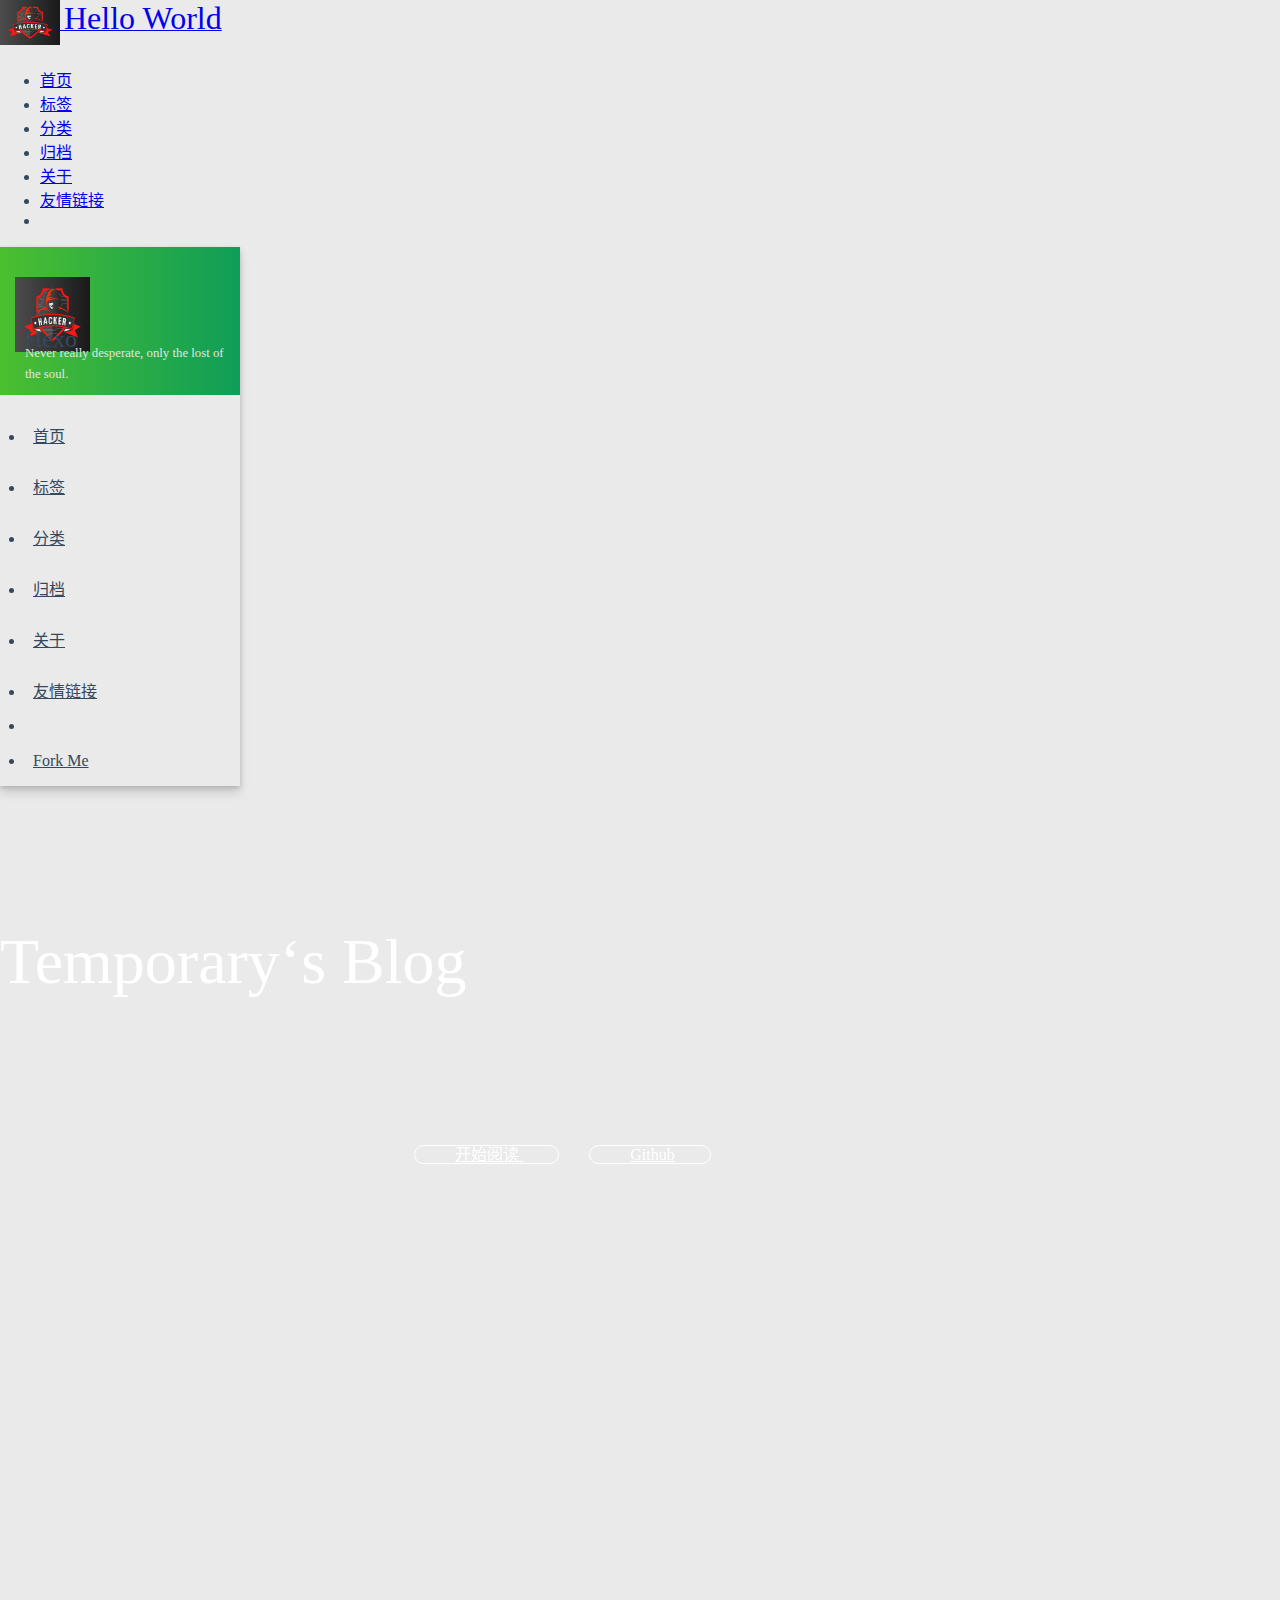
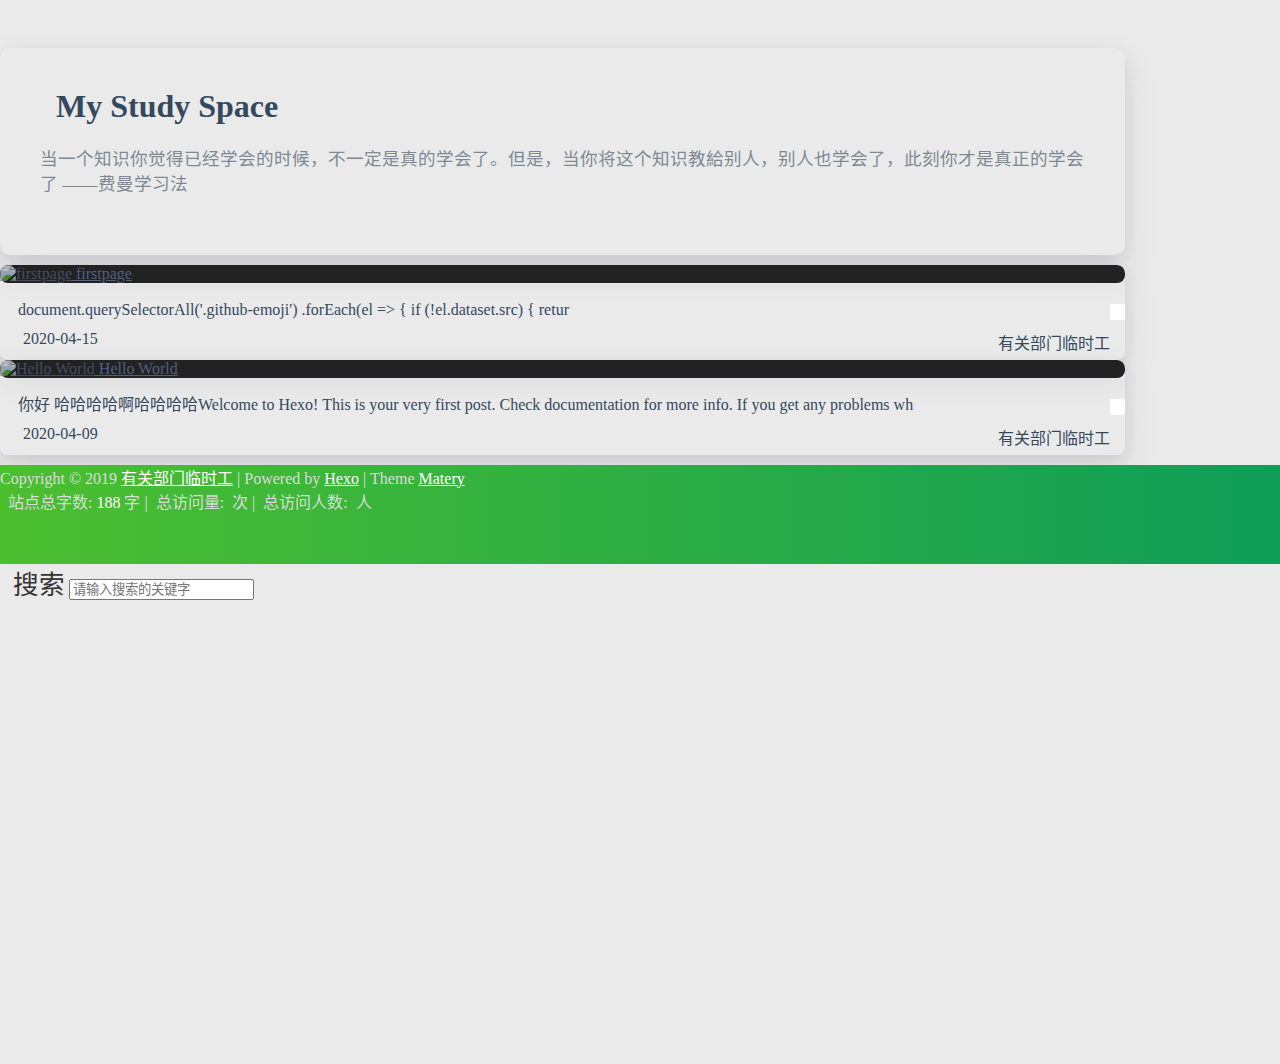
==== commit 2c8076b9: "Site updated: 2020-04-15 09:19:13" ====
--- a/index.html
+++ b/index.html
@@ -545,10 +545,9 @@
                             
                                 
 
-
         document.querySelectorAll('.github-emoji')
           .forEach(el => {
-            if (!el.dataset.src) { retu
+            if (!el.dataset.src) { retur
                             
                         </div>
                         <div class="publish-info">
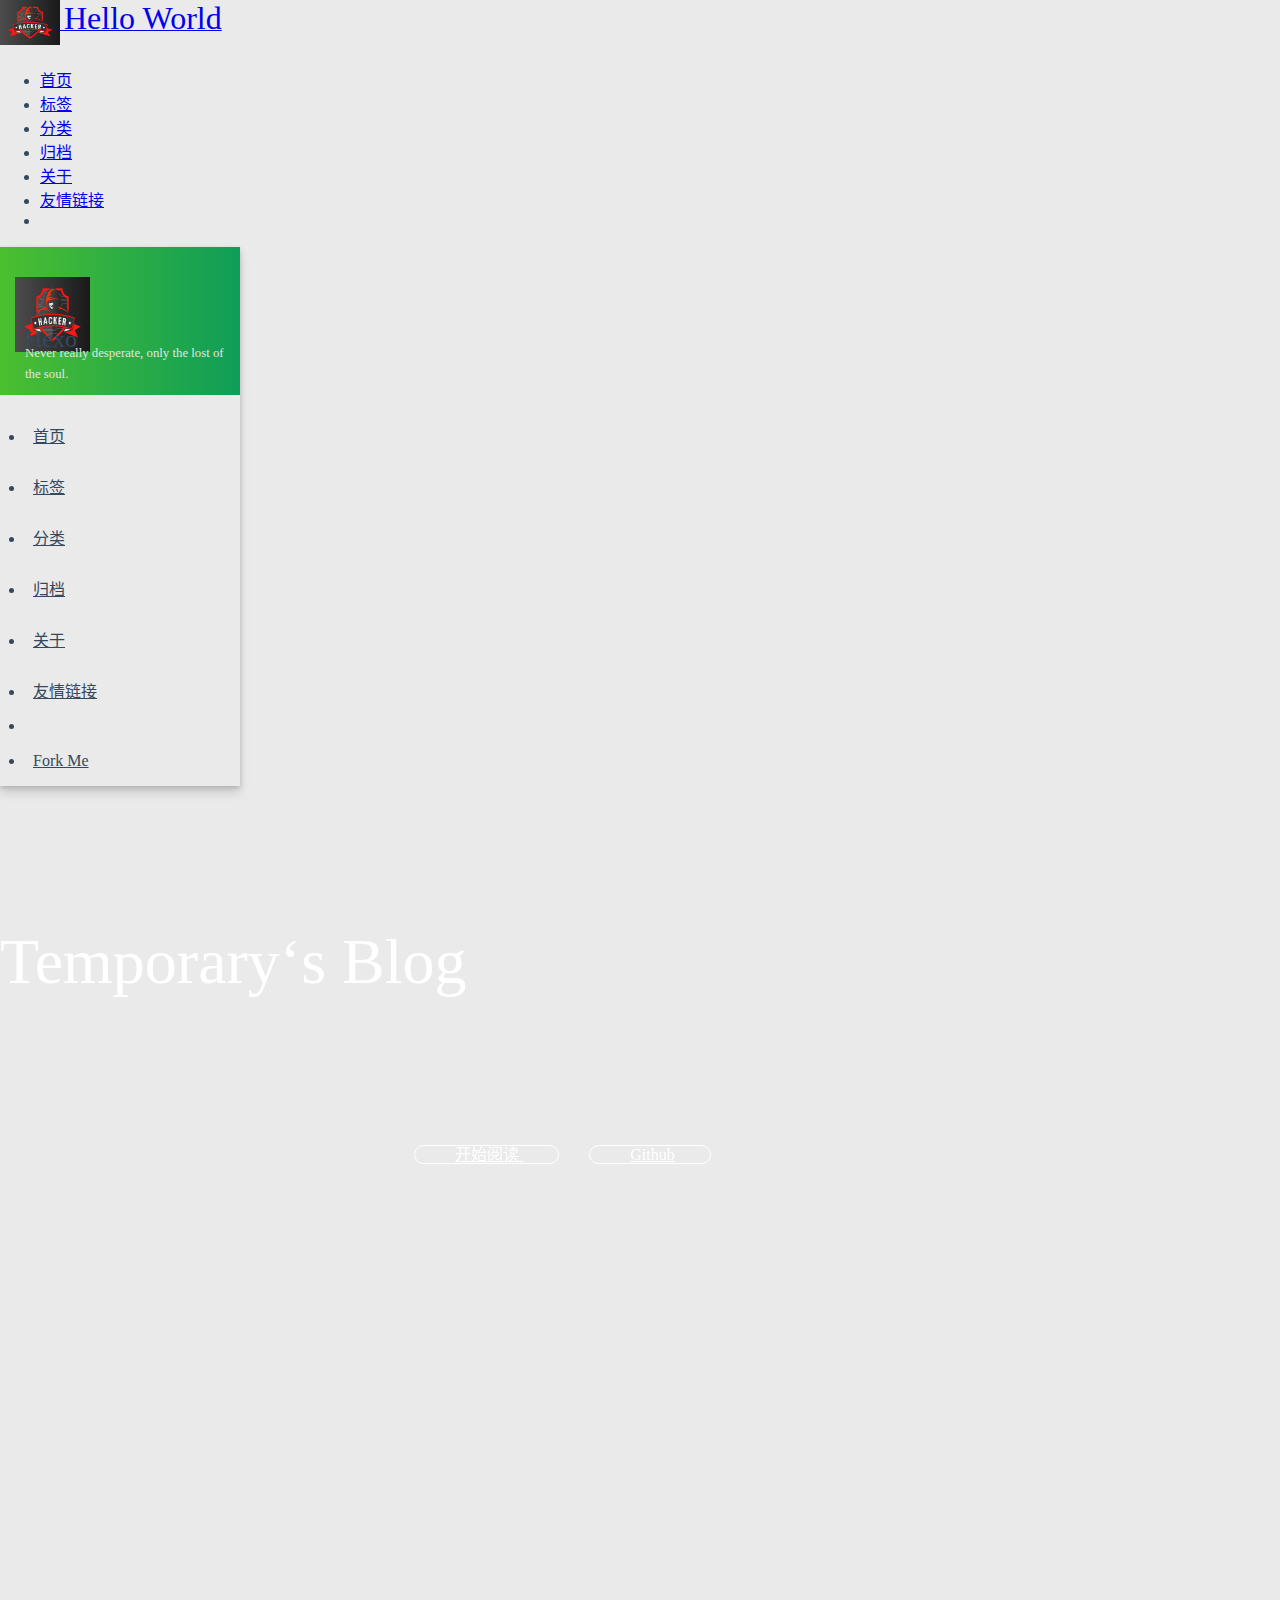
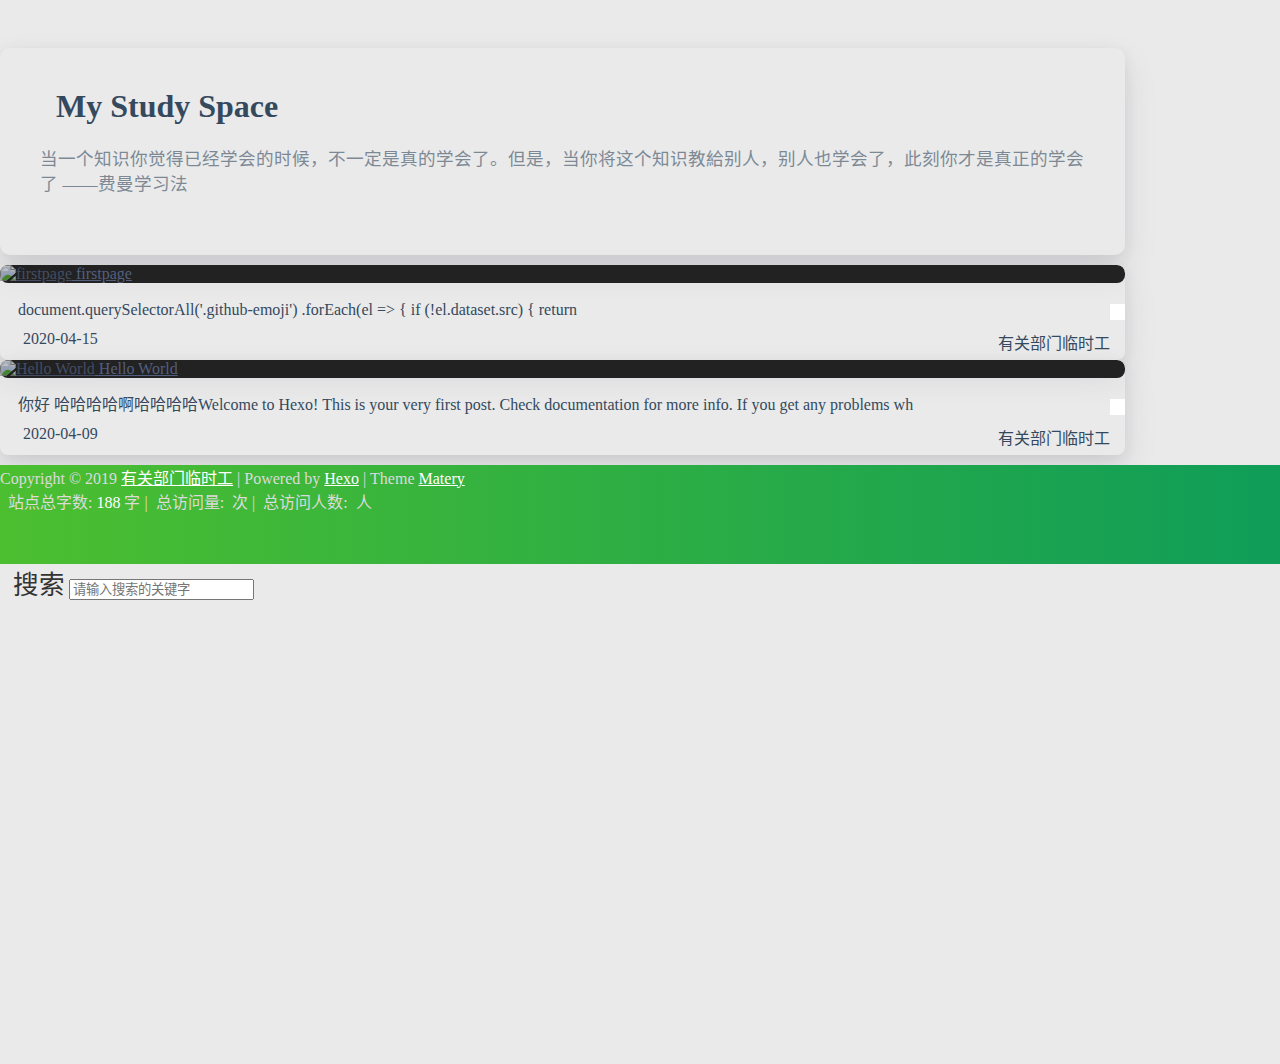
==== commit 1e4a8caf: "Site updated: 2020-04-15 09:33:19" ====
--- a/index.html
+++ b/index.html
@@ -544,10 +544,9 @@
                         <div class="summary block-with-text">
                             
                                 
-
         document.querySelectorAll('.github-emoji')
           .forEach(el => {
-            if (!el.dataset.src) { retur
+            if (!el.dataset.src) { return
                             
                         </div>
                         <div class="publish-info">
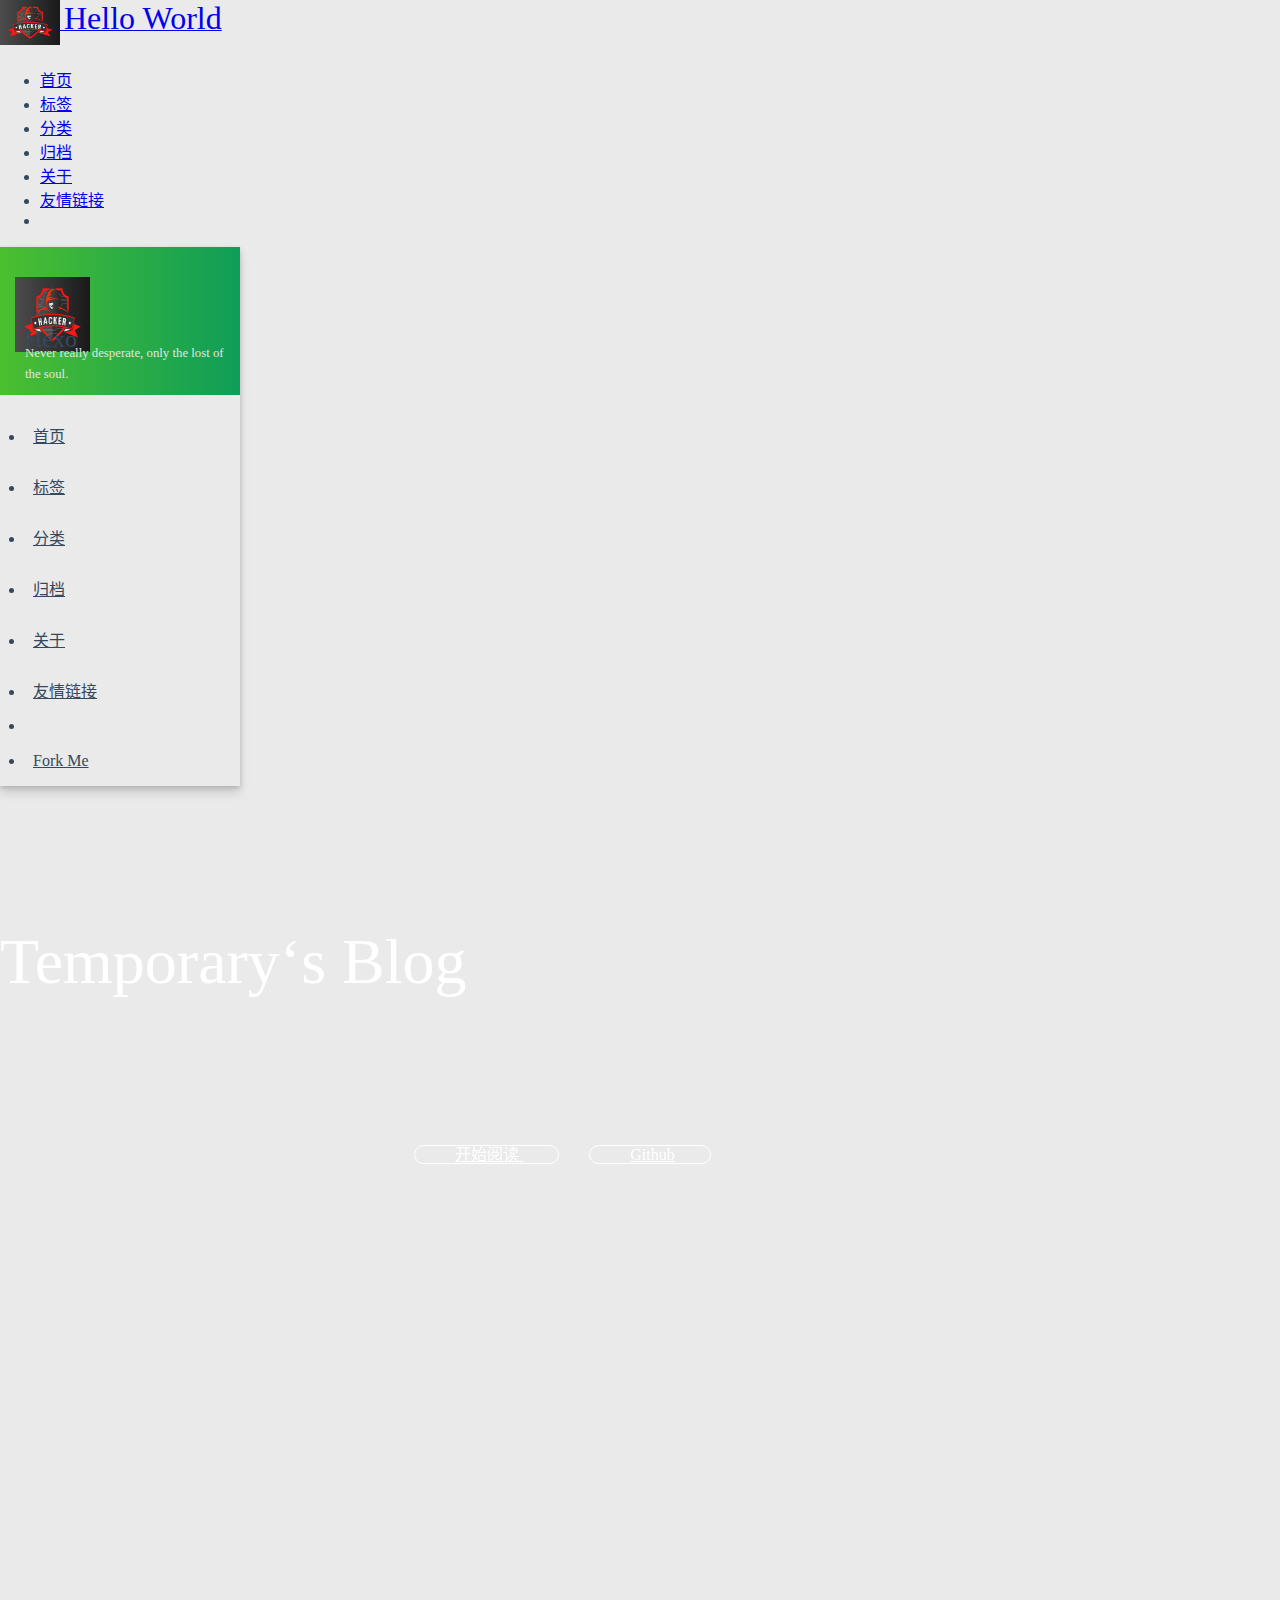
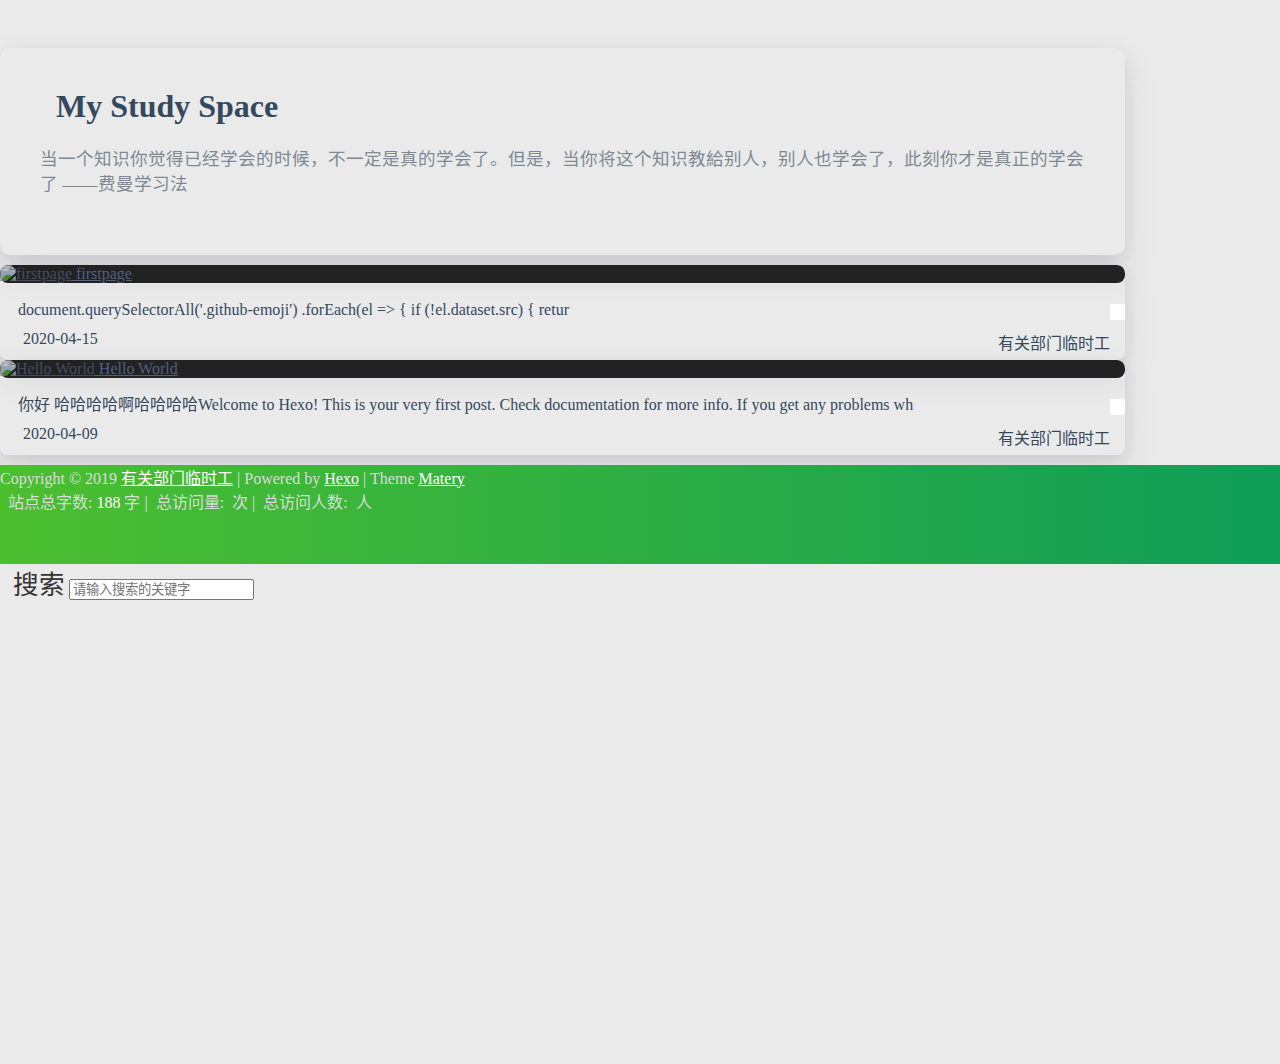
==== commit 8ccfc388: "Site updated: 2020-04-15 09:48:21" ====
--- a/index.html
+++ b/index.html
@@ -544,9 +544,10 @@
                         <div class="summary block-with-text">
                             
                                 
+
         document.querySelectorAll('.github-emoji')
           .forEach(el => {
-            if (!el.dataset.src) { return
+            if (!el.dataset.src) { retur
                             
                         </div>
                         <div class="publish-info">
